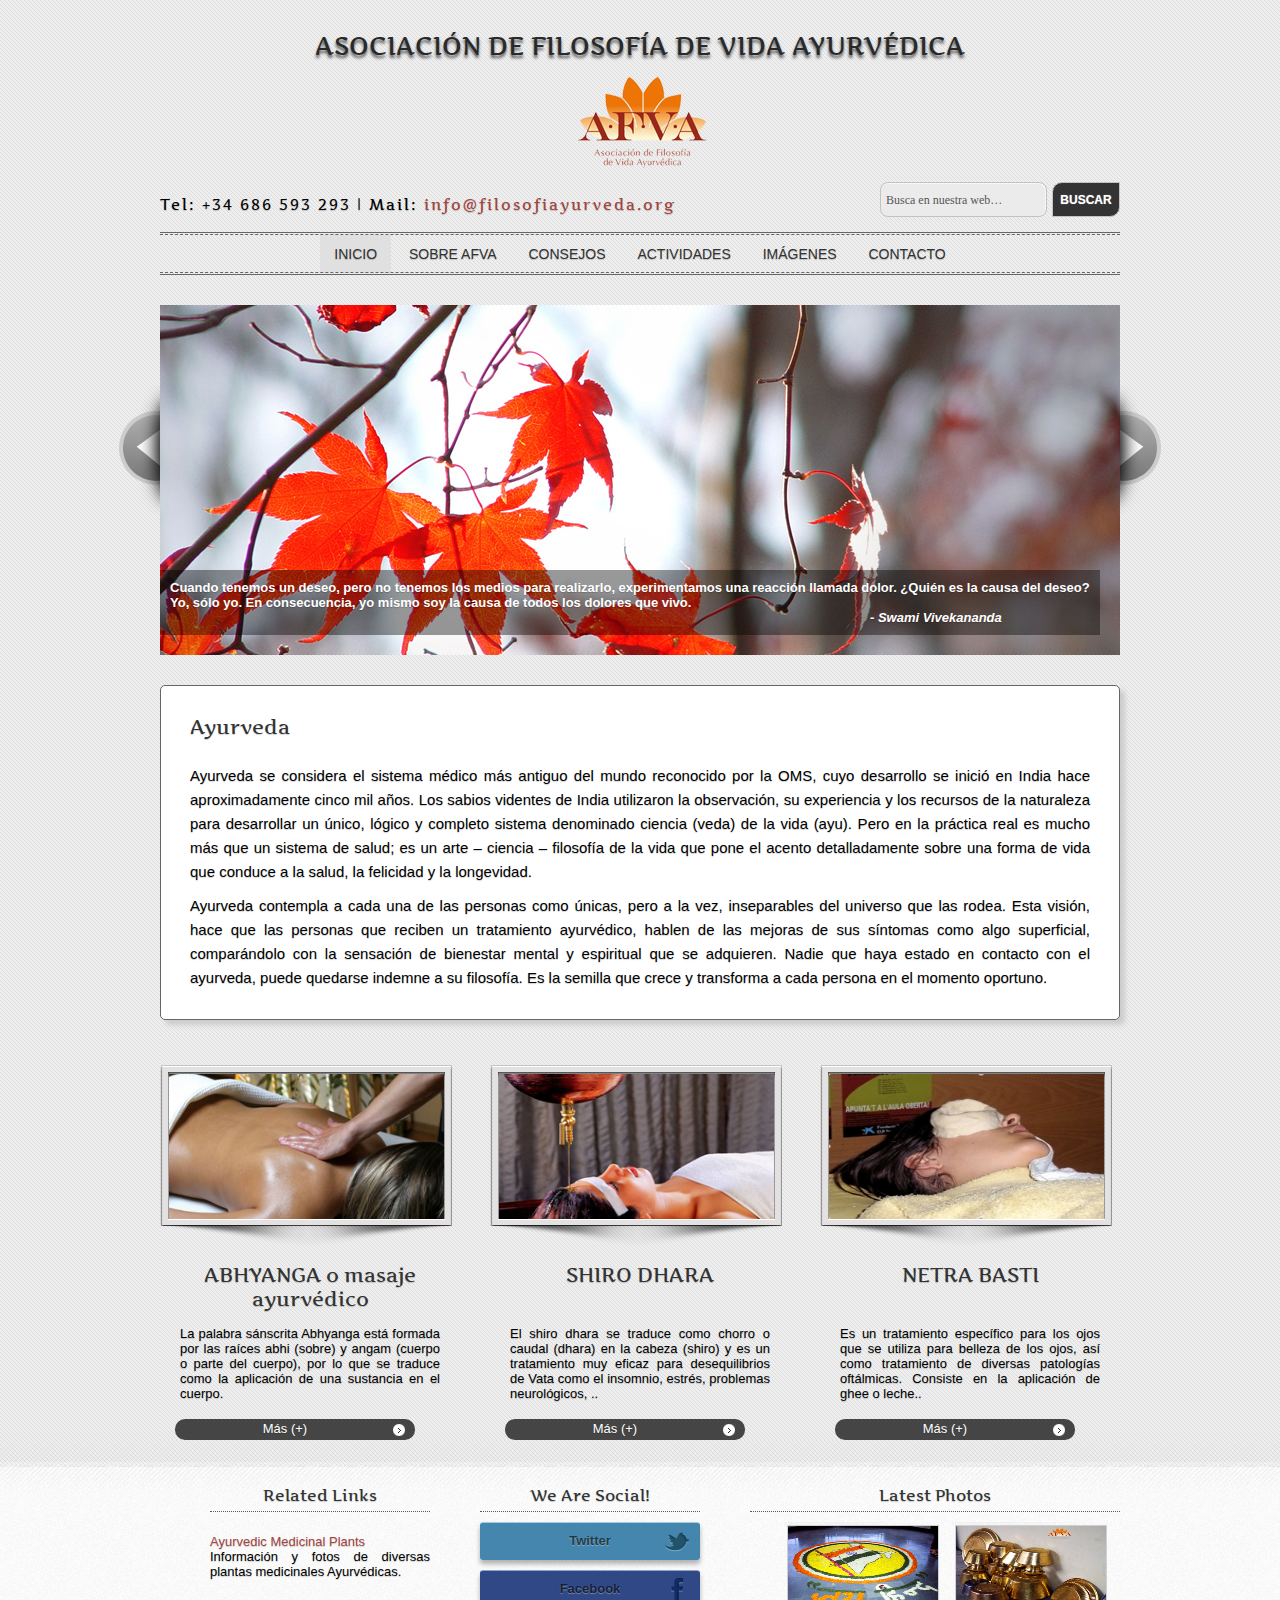
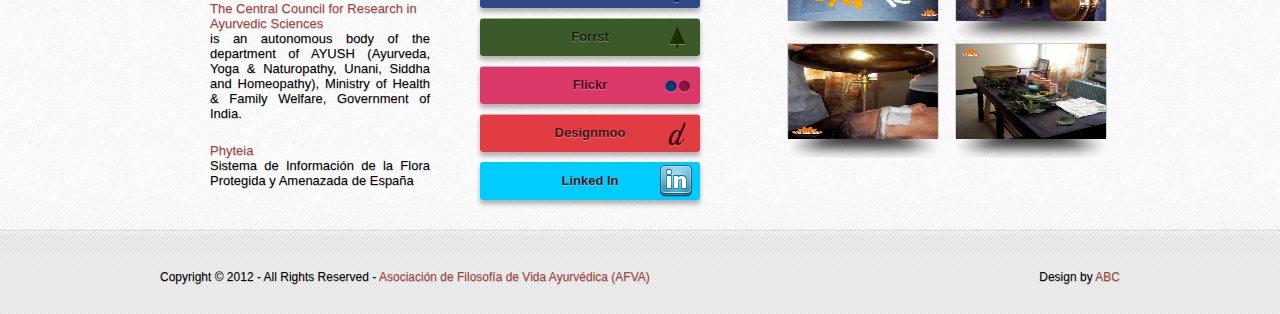
==== index.html @ 70c62bcc "First Upload" ====
<!DOCTYPE html>
<head>
<title> Asociación de Filosofía de Vida Ayurvédica (AFVA) | Inicio</title>
<meta charset="utf-8" />
<meta name="content-type" content="Ayurveda">
<meta name="author" content="Dr Sudhakar Powar" />
<meta name="keywords" content="Asociación de Filosofía de Vida Ayurvédica,Dr Sudhakar Powar, AFVA, Ayurveda, Medicine,filosofia,herbal,shirodhara,abhyanga" />
<link rel="shortcut icon" href="images/favicon.ico"/>
<link rel="stylesheet" href="styles/elegant-press.css" type="text/css" />
<script src="scripts/elegant-press.js" type="text/javascript"></script>
<!--[if IE]><style>#header h1 a:hover{font-size:75px;}</style><![endif]-->
  
</head>
<body>
<div class="main-container">
  <header>
    <h1><a href="index.html">Asociación de Filosofía de Vida Ayurvédica</a></h1>
    <p id="tagline"> <center><img src="logo.png"</center></p>
  </header>
</div>
<div class="main-container">
  <div id="sub-headline">
    <div class="tagline_left"><p id="tagline2">Tel: +34 686 593 293 | Mail: <a href="mailto:info@filosofiayurveda.org">info@filosofiayurveda.org</a></p></div>
    <div class="tagline_right">
      <form accept-charset="utf-8" action="http://www.jrank.org/api/search/v2" method="get">
      <fieldset>
 <legend><a href="http://www.jrank.org/"></a></legend>
         <input id="q" name="q" style="display: inline; vertical-align: middle;" type="text" value="Busca en nuestra web&hellip;"   onfocus="if (this.value == 'Busca en nuestra web&hellip;') {this.value = '';}" onBlur="if (this.value == '') {this.value = 'Busca en nuestra web&hellip;';}" />
          <input type="submit" name="commit" id="go" value="Buscar" />
          <input id="key" name="key" type="hidden" value="52cbbfc0eab25a379877fa6fd595f511e5dea3bb" />
		 <input name="ie_utf8_fix" type="hidden" value="&#9760;" />
        </fieldset>
      </form>
 
    </div>
    <br class="clear" />
  </div>
</div>
<div class="main-container">
  <div id="nav-container">
   <nav> 
    <ul class="nav">
      <li class="active"><a href="index.html">Inicio</a></li>
      <li><a href="aboutus.html">Sobre AFVA</a></li>
      <li><a href="consejos.html">Consejos</a></li>
      <li><a href="seminars.html">Actividades</a></li>
      <li><a href="photo_gallery.html">Imágenes</a></li>
      <li class="last"><a href="contact.php">Contacto</a></li>
    </ul>
   </nav> 
    <div class="clear"></div>
  </div>
</div>
<div class="main-container">
  <div class="container1">
  <div id="mySlides">
    <div id="slide1">    
        <img src="images/slider1.jpg" alt="Swami Vivekananda"/>
        <span><b>Cuando tenemos un deseo, pero no tenemos los medios para realizarlo, experimentamos una reacción llamada dolor. ¿Quién es la causa del deseo? Yo, sólo yo.
En consecuencia, yo mismo soy la causa de todos los dolores que vivo. <br> <i class="posi"> - Swami Vivekananda</i></b></span>
	</div>    	
    <div id="slide2">
        <img src="images/kerala_slider.jpg" alt="Mahatma Gandhi"/>
        <span><b>Debemos negarnos a dejarnos llevar por la corriente.
Un ser humano que se ahoga no puede salvar a los otros. <br><i class="posi">-Mahatma Gandhi</i></b> </span>
    </div>   
	<div id="slide3">
        <img src="images/slider3.jpg" alt="Swami Vivekananda"/>
        <span><b>La esencia misma de la filosofía hindú enseña que el ser humano es un alma que tiene un cuerpo; no que el ser humano es un cuerpo y que también puede tener un alma.<br> <i class="posi"> - Swami Vivekananda</i></b></span>
    </div>
    
    <div id="slide4">
        <img src="images/slider4.jpg" alt=""/>
    </div>
</div>

<div id="myController">
   <span class="jFlowControl"></span>
   <span class="jFlowControl"></span>
   <span class="jFlowControl"></span>
   <span class="jFlowControl"></span>
</div>

<section class="jFlowPrev"><div></div>
</section>
<section class="jFlowNext"><div></div>
</section>
<br />
<br />

    <article class="box" id="home_featured21">
     <h1>Ayurveda</h1>
        <p class="mainintro">Ayurveda se considera el sistema médico más antiguo del mundo reconocido por la OMS, cuyo desarrollo se inició en India hace aproximadamente cinco mil años. Los sabios videntes de India utilizaron la observación, su experiencia y los recursos de la naturaleza para desarrollar un único, lógico y completo sistema denominado ciencia (veda) de la vida (ayu). Pero en la práctica real es mucho más que un sistema de salud; es un arte – ciencia – filosofía de la vida que pone el acento detalladamente sobre una forma de vida que conduce a la salud, la felicidad y la longevidad.</p>
        <p class="mainintro"> Ayurveda contempla a cada una de las personas como únicas, pero a la vez, inseparables del universo que las rodea. Esta visión, hace que las personas que reciben un tratamiento ayurvédico, hablen de las mejoras de sus síntomas como algo superficial, comparándolo con la sensación de bienestar mental y espiritual que se adquieren. Nadie que haya estado en contacto con el ayurveda, puede quedarse indemne a su filosofía. Es la semilla que crece y transforma a cada persona en el momento oportuno.</p>
     
     
      <div class="clear"></div>
    </article>
    
 </div>
 

<br /><br />

     <div class="container2">
     <article id="home_featured2">
      <ul>
        <li>
          <div class="imgholder"><a href="images/Abhyanga.jpg" data-gal="prettyPhoto[featured]" title="ABHYANGA o masaje ayurvédico"><img src="images/Abhyanga_small.jpg" width="275" height="145" alt="Abhyanga" /></a></div>
          <h5 class="center">ABHYANGA o masaje ayurvédico</h5>
          <p class="aboutus">La palabra sánscrita Abhyanga está formada por las raíces abhi (sobre) y angam (cuerpo o parte del cuerpo), por lo que se  traduce como la aplicación de una sustancia en el cuerpo.</p><a class="read_more" href="abhyanga.html">Más (+)</a>
        </li>
        <li>
          <div class="imgholder"><a href="images/Shirodhara.jpg" data-gal="prettyPhoto[featured]" title="Shirodhara"><img src="images/Shirodhara_Small.jpg" width="275" height="145" alt="Shirodhara" /></a></div>
          <h5 class="center">SHIRO DHARA <br><br></h5>
          <p class="aboutus">El shiro dhara se traduce como chorro o caudal (dhara) en la cabeza (shiro) y es un tratamiento muy eficaz para desequilibrios de Vata como el insomnio, estrés, problemas neurológicos, ..</p><a class="read_more" href="shirodhara.html">Más (+)</a>
        </li>
        <li class="last">
          <div class="imgholder"><a href="images/Netra_Basti.jpg" data-gal="prettyPhoto[featured]" title="Netra Basti"><img src="images/Netra_Basti_small.jpg" width="275" height="145" alt="Netra Basti" /></a></div>
          <h5 class="center">NETRA BASTI <br><br></h5>
          <p class="aboutus">Es un tratamiento específico para los ojos que se utiliza para belleza de los ojos, así como tratamiento de diversas patologías oftálmicas. Consiste en la aplicación de ghee o leche..</p><a class="read_more" href="netra_basti.html">Más (+)</a>
        </li>
      </ul>
      <br class="clear" />
    </article>
  </div>
</div>
<div class="main-container">
 </div>
 
<div class="callout"> 
    <div class="calloutcontainer"> 
        <div class="container_12"> 
            <div class="grid"> 
                 <article class="footbox">
      <h2>Related Links</h2>
      <ul>
        <li><a href="http://ayurvedicmedicinalplants.com/" target="_blank">Ayurvedic Medicinal Plants</a><br />
       <p class="aboutus">Información y fotos de diversas plantas medicinales Ayurvédicas.</p>
		</li>
        <li><a href="http://www.ccras.nic.in/" target="_blank">The Central Council for Research in Ayurvedic Sciences</a><br />
       <p class="aboutus">is an autonomous body of the department of AYUSH (Ayurveda, Yoga & Naturopathy, Unani, Siddha and Homeopathy), Ministry of Health & Family Welfare, Government of India.</p>
        </li>
        <li><a href="http://www.phyteia.es/intro.php" target="_blank">Phyteia </a><br> <p class="aboutus">Sistema de Información de la Flora Protegida y Amenazada de España<br /><p>
		</li>       
       </ul>
    </article>
    <article class="footbox last">
      <h2>We Are Social!</h2>
            <div id="social"> 
         <a href="http://twitter.com/AFVAyurvedica" class="s3d twitter" target="_blank"> Twitter <span class="icons twitter"></span> </a>  
          <a href="#" class="s3d facebook"> Facebook <span class="icons facebook"></span> </a> 
          <a href="#" class="s3d forrst"> Forrst <span class="icons forrst"></span> </a>
          <a href="#" class="s3d flickr"> Flickr <span class="icons flickr"></span> </a> 
          <a href="#" class="s3d designmoo"> Designmoo <span class="icons designmoo"></span> </a> 
		  <a href="http://www.linkedin.com/pub/asociacion-de-filosofia-de-vida-ayurvédica/46/865/a76" class="s3d linkedin"> Linked In<span style="z-index:1000; position:absolute; left: 180px; top: 2px;"><img src="images/linkedin.png"/></span></a>      </div> 

    </article>
  <article class="latestgallery">
      <h2>Latest Photos</h2>
      <ul>
		<li><a href="images/P2_.jpg" data-gal="prettyPhoto[gallery2]" title="Image 1"><img src="images/p2.jpg" alt="" width="150" height="95" /></a></li>
        <li><a href="images/P1_.jpg" data-gal="prettyPhoto[gallery2]" title="Image 2"><img src="images/p1.jpg" alt=""  width="150" height="95" /></a></li>
        <li><a href="images/P6_.jpg" data-gal="prettyPhoto[gallery2]" title="Image 3"><img src="images/p6.jpg" alt=""  width="150" height="95" /></a></li>
        <li><a href="images/P3_.jpg" data-gal="prettyPhoto[gallery2]" title="Image 4"><img src="images/p3.jpg" alt=""  width="150" height="95" /></a></li>    
		 <a href="images/P4_.jpg" data-gal="prettyPhoto[gallery2]" title="Image 5"></a>     
		 <a href="images/P5_.jpg" data-gal="prettyPhoto[gallery2]" title="Image 6"></a>     
		 <a href="images/P7_.jpg" data-gal="prettyPhoto[gallery2]" title="Image 7"></a>     		 
		 <a href="images/P8_.jpg" data-gal="prettyPhoto[gallery2]" title="Image 8"></a>     
		 <a href="images/P9_.jpg" data-gal="prettyPhoto[gallery2]" title="Image 9"></a>     
		 <a href="images/P10_.jpg" data-gal="prettyPhoto[gallery2]" title="Image 10"></a>     
		 <a href="images/P11_.jpg" data-gal="prettyPhoto[gallery2]" title="Image 11"></a>     
		 <a href="images/P12_.jpg" data-gal="prettyPhoto[gallery2]" title="Image 12"></a>     
		 <a href="images/P13_.jpg" data-gal="prettyPhoto[gallery2]" title="Image 13"></a>     
		 <a href="images/P14_.jpg" data-gal="prettyPhoto[gallery2]" title="Image 14"></a>     
		 <a href="images/P15_.jpg" data-gal="prettyPhoto[gallery2]" title="Image 15"></a>     

		
      </ul>
    </article>

    
            <div class="clear"></div> 
        </div> 
        <div class="calloutoverlay"></div> 
        <div class="calloutoverlaybottom"></div> 
    </div> 
</div> </div> 
 <footer>
    <p class="tagline_left">Copyright &copy; 2012 - All Rights Reserved - <a href="#">Asociación de Filosofía de Vida Ayurvédica (AFVA)</a></p>
    <p class="tagline_right">Design by <a href="#">ABC</a></p>
    <br class="clear" />
  </footer>

<br />
<br />

    </body>
</html>
---- styles/elegant-press.css ----
html,body,div,span,object,iframe,h1,h2,h3,h4,h5,h6,p,blockquote,pre,abbr,address,cite,code,del,dfn,em,img,ins,kbd,q,samp,small,strong,sub,sup,var,b,i,dl,dt,dd,ol,ul,li,fieldset,form,label,legend,table,caption,tbody,tfoot,thead,tr,th,td,article,aside,canvas,details,figcaption,figure,footer,header,hgroup,menu,nav,section,summary,time,mark,audio,video{border:0;font-size:100%;vertical-align:baseline;margin:0;padding:0}
article,aside,details,figcaption,figure,footer,header,hgroup,menu,nav,section{display:block}blockquote,q{quotes:none}
blockquote:before,blockquote:after,q:before,q:after{content:none}
.clearfix:before,.clearfix:after{content:"";display:table}
.clearfix:after{clear:both}
.clearfix{zoom:1}
.mainintro { text-align:justify; font-size:15px;}
.aboutus   { text-align:justify;}
.center {text-align:center;}
.posi{ position:relative; right:-700px;}
.div{ line-height:1.6em;}
@font-face{font-family:'ChunkFive Regular';src:url('fonts/Chunkfive.eot');src:local('ChunkFive Regular'), local('ChunkFive'), url('fonts/Chunkfive.woff') format('woff'), url('fonts/Chunkfive.otf') format('opentype')}
@font-face{font-family:'Artifika';font-style:normal;font-weight:normal;src:local('Artifika Medium'), local('Artifika-Medium'), url('fonts/Artifika-Regular.woff') format('woff'), url('fonts/Artifika-Regular.ttf') format('truetype')}
body{margin-top:30px;font-size:13px;font-family:Tahoma, Georgia, "Times New Roman", Times, serif;font-family:Century Gothic, sans-serif;color:#000;background:#eee url(../images/bg.png) repeat;padding:0;text-shadow:0px 1px 1px rgba(0, 0, 0, 0.2)}
.justify{text-align:justify}
.right{text-align:right}
.nostart{list-style-type:none;margin:0;padding:0}
.clear{clear:both}br.clear{clear:both;margin-top:-15px}
a{outline:none;text-decoration:none;color:#A3443E}
.tagline_left{float:left}.tagline_right{float:right}
img{display:block;border:none;margin:0;padding:0}
.imgl,.imgr{border:1px solid #C7C5C8;padding:5px}
.imgl{float:left;clear:left;margin:0 8px 8px 0}
.imgr{float:right;clear:right;margin:0 0 8px 8px}
div.main-container{display:block;text-align:left;margin:0 0 1px}
div.main-container h1,div.main-container h2,div.main-container h3,div.main-container h4,div.main-container h5,div.main-container h6{font-family:Artifika, Arial, Helvetica, sans-serif;font-weight:400;line-height:normal;margin:0 0 15px;padding:0}

h1{font-size:20px}h2{font-size:28px}h3{font-size:26px}h4{font-size:24px}h5{font-size:20px}h6{font-size:15px}
header{text-align:center;text-transform:uppercase}
header h1{list-style:none;line-height:normal;margin:0;padding:0}
header h1 a{font-size:25px;text-shadow:0 3px 3px #555;-webkit-transition:all 200ms linear;-moz-transition:all 200ms linear;-o-transition:all 200ms linear;-ms-transition:all 200ms linear;transition:all 200ms linear;-webkit-transform:translateZ(0);-moz-transform:translateZ(0);-o-transform:translateZ(0);-webkit-transform:translateZ(0);-moz-transform:translateZ(0);-o-transform:translateZ(0);-ms-transform:translateZ(0);-webkit-transform:translateZ(0);-moz-transform:translateZ(0);-o-transform:translateZ(0);-ms-transform:translateZ(0);transform:translateZ(0)}
header h1 a:hover{font-size:40px;-webkit-transform:scale(1.1+) translateZ(0);-moz-transform:scale(1.1) translateZ(0);-o-transform:scale(1.1) translateZ(0);-webkit-transform:scale(1.1) translateZ(0);-moz-transform:scale(1.1) translateZ(0);-o-transform:scale(1.1) translateZ(0);-ms-transform:scale(1.1) translateZ(0);-webkit-transform:scale(1.1) translateZ(0);-moz-transform:scale(1.1) translateZ(0);-o-transform:scale(1.1) translateZ(0);-ms-transform:scale(1.1) translateZ(0);transform:scale(1.1) translateZ(0)}

header p{margin-top:-20px;font-size:20px}
#header1{text-align:center;text-transform:uppercase}
#header h1{list-style:none;line-height:normal;margin:0;padding:0}
#header1 h1 a{font-family:'ChunkFive Regular', Arial, Helvetica, sans-serif;font-size:75px;text-shadow:0 3px 3px #555;-webkit-transition:all 200ms linear;-moz-transition:all 200ms linear;-o-transition:all 200ms linear;-ms-transition:all 200ms linear;transition:all 200ms linear;-webkit-transform:translateZ(0);-moz-transform:translateZ(0);-o-transform:translateZ(0);-webkit-transform:translateZ(0);-moz-transform:translateZ(0);-o-transform:translateZ(0);-ms-transform:translateZ(0);-webkit-transform:translateZ(0);-moz-transform:translateZ(0);-o-transform:translateZ(0);-ms-transform:translateZ(0);transform:translateZ(0)}
#header1 h1 a:hover{font-size:100px;-webkit-transform:scale(1.1) translateZ(0);-moz-transform:scale(1.1) translateZ(0);-o-transform:scale(1.1) translateZ(0);-webkit-transform:scale(1.1) translateZ(0);-moz-transform:scale(1.1) translateZ(0);-o-transform:scale(1.1) translateZ(0);-ms-transform:scale(1.1) translateZ(0);-webkit-transform:scale(1.1) translateZ(0);-moz-transform:scale(1.1) translateZ(0);-o-transform:scale(1.1) translateZ(0);-ms-transform:scale(1.1) translateZ(0);transform:scale(1.1) translateZ(0)}
#header1 p{margin-top:-20px;font-size:20px}
#sub-headline{border-bottom:1px solid #666;padding:15px 0}
#sub-headline .tagline_left{margin:8px 0 0;padding:0}
#breadcrumb{border-top:1px solid #666;border-bottom:1px solid #666;padding:20px 0}
#breadcrumb ul li.current a{text-decoration:underline}
.container{border-top:1px solid #666;border-bottom:1px solid #666;padding:30px 0}
.container1{border-top:1px solid #666;padding:30px 0}
.box{background-color:#FFF;border:1px solid #666;-webkit-border-radius:5px;-moz-border-radius:5px;border-radius:5px;-webkit-box-shadow:5px 5px 5px #ccc;-moz-box-shadow:5px 5px 5px #ccc;box-shadow:5px 5px 5px #ccc;padding:29px}
.content{display:block;float:left;width:600px}
#comments{margin-bottom:40px}
#comments .commentlist li.comment_odd,#comments .commentlist li.comment_even{list-style:none;margin:0 0 10px;padding:15px}
#comments .commentlist li.comment_odd{color:#666;background-color:#F7F7F7}
#comments .commentlist li.comment_odd a{color:#A3443E;background-color:#F7F7F7}
#comments .commentlist li.comment_even{color:#666;background-color:#E8E8E8}
#comments .commentlist li.comment_even a{color:#A3443E;background-color:#E8E8E8}
#comments .commentlist .submitdate{font-size:smaller}
#comments .commentlist p{font-weight:400;text-transform:none;margin:10px 5px 10px 0;padding:0}
#comments .commentlist li .avatar{float:right;border:1px solid #EEE;margin:0 0 0 10px}
.sidebar{display:block;float:right;width:270px}
.sidebar .holder,.sidebar #featured{display:block;width:270px;margin-bottom:20px}
.sidebar .holder h2.title{display:block;width:100%;height:65px;font-size:20px;line-height:normal;border-bottom:1px dotted #666;margin:0;padding:15px 0 0}
.sidebar .holder h2.title img{float:left;border:1px solid #666;margin:-15px 8px 0 0;padding:5px}
.sidebar div.imgholder{display:block;width:260px;border:1px solid #666;margin:0 0 10px;padding:4px;}
.sidebar .holder p.readmore{display:block;width:100%;font-weight:700;text-align:right;line-height:normal}
.sidebar #featured li{display:block;width:220px;margin:0;padding:20px 25px}
.sidebar #featured li p.imgholder{display:block;width:210px;height:90px;border:1px solid #CCC;margin:20px 0 15px;padding:4px}
.sidebar #featured li h2{font-weight:400;font-family:Artifika, Georgia, Times New Roman, Times, serif;line-height:normal;border-bottom:1px dotted #666;margin:0;padding:0 0 8px}
.sidebar #featured p.readmore{display:block;width:100%;margin-top:15px;font-weight:700;text-align:right;line-height:normal}
.sidebar .latestnews{display:block;width:100%;list-style:none;margin:0;padding:0}
.sidebar .latestnews li{display:block;width:100%;height:99px;border-bottom:1px dotted #C7C5C8;overflow:hidden;margin:0 0 11px;padding:0 0 21px}.sidebar .latestnews img{float:left;border:1px solid #C7C5C8;clear:left;margin:0 10px 0 0;padding:4px}
.grid-container{background:url(../images/textured-light-bg.gif) repeat #f2f2f2;width:100%}
.grid{width:100%;position:relative;display:block;margin:0 auto}
.grid h2,.grid p,.grid ul,.grid a{font-weight:400;list-style:none;line-height:normal;margin:0;padding:0}
.grid h2{font-size:16px;font-weight:400;margin-bottom:10px;padding-bottom:6px;border-bottom:1px dotted #585858;text-align:center}
.grid .latestgallery{display:block;float:right;width:420px;margin:0;padding:0}
.grid .latestgallery h2{margin-left:50px;text-align:center}
.grid .latestgallery li{float:right;display:block;background:url(../images/image-frames-thumb.png) top left no-repeat;height:110px;width:160px;padding:4px}
.grid .footbox{display:block;float:left;width:220px;margin:0 0 0 50px;padding:0}
.grid .footbox li{color:#000;margin:22px 0 0}
.grid div.last,.grid .latestgallery li.last{margin-right:0}#social{text-align:center}
/**
 * Remake of "HTML + CSS3 Icons" by Clay Cauley
 *
 * Inspiration was taken from:
 * - http://designmoo.com/5368/html-css3-icons/
 */
 a.s3d{clear:both;-webkit-border-radius:3px;-moz-border-radius:3px;border-radius:3px;-webkit-box-shadow:0 4px 5px rgba(0, 0, 0, .3);-moz-box-shadow:0 4px 5px rgba(0, 0, 0, .3);box-shadow:0 4px 5px rgba(0, 0, 0, .3);display:inline-block !important;font:700 13px/36px 'Arial', Helvetica, Clean, sans-serif;height:26px;margin:0 0 10px;padding:0 10px 11px;position:relative;text-decoration:none;text-shadow:0 1px 1px rgba(255, 255, 255, .35);width:200px}a.twitter{background:#65acc8;background:-webkit-gradient(linear, 0 0, 0 0, from(#65acc8), to(#4586ae));background:-webkit-linear-gradient(, #65acc8, #4586ae);background:-moz-linear-gradient(, #65acc8, #4586ae);background:-o-linear-gradient(, #65acc8, #4586ae);background:-ms-linear-gradient(, #65acc8, #4586ae);background:linear-gradient(, #65acc8, #4586ae);border-top:1px solid #a1cdde;color:rgba(25, 45, 55, .9)}a.twitter:active{background:#4586ae;background:-webkit-gradient(linear, 0 0, 0 0, from(#4586ae), to(#65acc8));background:-webkit-linear-gradient(, #4586ae, #65acc8);background:-moz-linear-gradient(, #4586ae, #65acc8);background:-o-linear-gradient(, #4586ae, #65acc8);background:-ms-linear-gradient(, #4586ae, #65acc8);background:linear-gradient(, #4586ae, #65acc8)}a.facebook{background:#4669ab;background:-webkit-gradient(linear, 0 0, 0 0, from(#4669ab), to(#304886));background:-webkit-linear-gradient(, #4669ab, #304886);background:-moz-linear-gradient(, #4669ab, #304886);background:-o-linear-gradient(, #4669ab, #304886);background:-ms-linear-gradient(, #4669ab, #304886);background:linear-gradient(, #4669ab, #304886);border-top:1px solid #8ea4cd;color:rgba(21, 31, 53, 1);text-shadow:0 1px 1px rgba(255, 255, 255, .35)}a.facebook:active{background:#304886;background:-webkit-gradient(linear, 0 0, 0 0, from(#304886), to(#4669ab));background:-webkit-linear-gradient(, #304886, #4669ab);background:-moz-linear-gradient(, #304886, #4669ab);background:-o-linear-gradient(, #304886, #4669ab);background:-ms-linear-gradient(, #304886, #4669ab);background:linear-gradient(, #304886, #4669ab)}a.forrst{background:#58853e;background:-webkit-gradient(linear, 0 0, 0 0, from(#58853e), to(#3c592a));background:-webkit-linear-gradient(, #58853e, #3c592a);background:-moz-linear-gradient(, #58853e, #3c592a);background:-o-linear-gradient(, #58853e, #3c592a);background:-ms-linear-gradient(, #58853e, #3c592a);background:linear-gradient(, #58853e, #3c592a);border-top:1px solid #99b489;color:rgba(22, 33, 16, 1)}a.forrst:active{background:#3c592a;background:-webkit-gradient(linear, 0 0, 0 0, from(#3c592a), to(#58853e));background:-webkit-linear-gradient(, #3c592a, #58853e);background:-moz-linear-gradient(, #3c592a, #58853e);background:-o-linear-gradient(, #3c592a, #58853e);background:-ms-linear-gradient(, #3c592a, #58853e);background:linear-gradient(, #3c592a, #58853e)}a.designmoo{background:#eb5a5f;background:-webkit-gradient(linear, 0 0, 0 0, from(#eb5a5f), to(#e13c41));background:-webkit-linear-gradient(, #eb5a5f, #e13c41);background:-moz-linear-gradient(, #eb5a5f, #e13c41);background:-o-linear-gradient(, #eb5a5f, #e13c41);background:-ms-linear-gradient(, #eb5a5f, #e13c41);background:linear-gradient(, #eb5a5f, #e13c41);border-top:1px solid #f39a9e;color:rgba(69, 22, 24, 1)}a.designmoo:active{background:#e13c41;background:-webkit-gradient(linear, 0 0, 0 0, from(#e13c41), to(#eb5a5f));background:-webkit-linear-gradient(, #e13c41, #eb5a5f);background:-moz-linear-gradient(, #e13c41, #eb5a5f);background:-o-linear-gradient(, #e13c41, #eb5a5f);background:-ms-linear-gradient(, #e13c41, #eb5a5f);background:linear-gradient(, #e13c41, #eb5a5f)}a.linkedin{background:#66CCFF;background:-webkit-gradient(linear, 0 0, 0 0, from(#66CCFF), to(#00CCFF));background:-webkit-linear-gradient(, #66CCFF, #00CCFF);background:-moz-linear-gradient(, #66CCFF, #00CCFF);background:-o-linear-gradient(, #66CCFF, #00CCFF);background:-ms-linear-gradient(, #66CCFF, #00CCFF);background:linear-gradient(, #66CCFF, #00CCFF);border-top:1px solid #00ccff;color:rgba(69, 22, 24, 1)}a.linkedin:active{background:#00CCFF;background:-webkit-gradient(linear, 0 0, 0 0, from(#00CCFF), to(#66CCFF));background:-webkit-linear-gradient(, #00CCFF, #66CCFF);background:-moz-linear-gradient(, #00CCFF, #66CCFF);background:-o-linear-gradient(, #00CCFF, #66CCFF);background:-ms-linear-gradient(, #00CCFF, #66CCFF);background:linear-gradient(, #00CCFF, #66CCFF)}a.flickr{background:#ea66ac;background:-webkit-gradient(linear, 0 0, 0 0, from(#ea66ac), to(#da3868));background:-webkit-linear-gradient(, #ea66ac, #da3868);background:-moz-linear-gradient(, #ea66ac, #da3868);background:-o-linear-gradient(, #ea66ac, #da3868);background:-ms-linear-gradient(, #ea66ac, #da3868);background:linear-gradient(, #ea66ac, #da3868);border-top:1px solid #f3a2cd;color:rgba(74, 4, 32, 1)}a.flickr:active{background:#da3868;background:-webkit-gradient(linear, 0 0, 0 0, from(#da3868), to(#ea66ac));background:-webkit-linear-gradient(, #da3868, #ea66ac);background:-moz-linear-gradient(, #da3868, #ea66ac);background:-o-linear-gradient(, #da3868, #ea66ac);background:-ms-linear-gradient(, #da3868, #ea66ac);background:linear-gradient(, #da3868, #ea66ac)}.icons{background:url('[data-uri]') no-repeat;bottom:5px;display:block;height:26px;position:absolute;right:10px;width:25px}.icons.dribbble{background-position:0 0}.icons.twitter{background-position:-25px 0}.icons.facebook{background-position:-50px 0}.icons.forrst{background-position:-75px 0}.icons.designmoo{background-position:-100px 0}.icons.flickr{background-position:-125px 0}.icons.linkedin{background-position:-150px 0}footer{font-size:12px}h1,h2,h3,h4,h5,h6{color:#333;font-family:Artifika, Arial, Helvetica, sans-serif}h1 a,h2 a,h3 a,h4 a,h5 a,h6 a{color:#292929;font-family:Artifika, Arial, Helvetica, sans-serif}p{color:#000}#tagline,#tagline1{padding-top:5px;font-size:18px;text-shadow:0 0 3px #555;letter-spacing:2px;font-family:ChunkFive, Arial, Helvetica, sans-serif;color:#333}#tagline2{padding-top:5px;font-size:15px;letter-spacing:2px;font-family:Artifika, Arial, Helvetica, sans-serif;margin-bottom:-10px}#list li,#list1 li,#list2 li,#list3 li{line-height:20px}#list,#list1,#list2,#list3{clear:both;margin-top:20px;list-style-type:upper-roman}input[type=text],input[type=email],input[type=url],textarea{background:rgba(206, 205, 205, 0.6);border:2px solid #666;line-height:2em;-webkit-box-shadow:inset -1px 1px 1px rgba(255, 255, 255, 0.65);-moz-box-shadow:inset -1px 1px 1px rgba(255, 255, 255, 0.65);box-shadow:inset -1px 1px 1px rgba(255, 255, 255, 0.65);-webkit-border-radius:8px;-moz-border-radius:8px;border-radius:8px;margin-bottom:10px;width:600px;padding:6px 5px}textarea{overflow:auto}input[type=text],input[type=email],input[type=url]{height:23px;width:200px}input[type=submit],input[type=reset]{background:#000;background-image:-webkit-gradient(linear, left top, left bottom, color-stop(0%, #333), color-stop(100%, #333333));background-image:-webkit-linear-gradient(top, #333 0%, #333333 100%);background-image:-moz-linear-gradient(top, #333 0%, #333333 100%);background-image:-o-linear-gradient(top, #333 0%, #333333 100%);background-image:-ms-linear-gradient(top, #333 0%, #333333 100%);background:linear-gradient(top, #333 0%, #333333 100%);color:#fff;-webkit-border-radius:10px 0 10px 0;-moz-border-radius:10px 0 10px 0;border-radius:10px 0 10px 0;font-weight:700;text-shadow:0 0 1px #aaa;-webkit-transition:all 100ms linear;-moz-transition:all 100ms linear;-o-transition:all 100ms linear;-ms-transition:all 100ms linear;transition:all 100ms linear;font-family:Verdana, Geneva, sans-serif;border-color:transparent;padding:14px 20px}#sub-headline input[type=submit]{height:35px}input[type=submit]:hover,input[type=reset]:hover{-webkit-border-radius:0 10px 0 10px;-moz-border-radius:0 10px 0 10px;border-radius:0 10px 0 10px;color:#fff;-ms-filter:"progid:DXImageTransform.Microsoft.Alpha(Opacity=100)";-ms-filter:"progid:DXImageTransform.Microsoft.Alpha(Opacity=100)";filter:alpha(opacity=100);opacity:1}.date{float:left;position:relative;margin-right:10px;padding:45px 5px 0}.date .month{text-transform:uppercase;font-size:25px}.date .day{font-size:35px;line-height:45px;position:absolute;left:5px;top:0}.date .year{display:block;position:absolute;right:-5px;top:15px;-webkit-transform:rotate(-90deg);-moz-transform:rotate(-90deg);-ms-transform:rotate(-90deg);-o-transform:rotate(-90deg)}a.more{float:left;margin-top:12px;width:140px;height:45px;font-size:15px;text-transform:uppercase;color:#A2A2A2;text-decoration:none;paadding-top:15px;font-family:Artifika, Verdana, Geneva, sans-serif;background:url(../images/futured_button.png) no-repeat left top;padding:18px}a.more:hover{color:#ddd}.callout{background:url(../images/textured-light-bg.gif) repeat #f2f2f2;width:100%;margin:20px 0 40px}.calloutoverlay{height:77px;background:url(../images/hash-overlay.png) repeat-x top left;position:absolute;top:-40px;left:0;width:100%}.calloutoverlaybottom{height:77px;background:url(../images/hash-overlay-bottom.png) repeat-x top left;position:absolute;bottom:-41px;left:0;width:100%}.calloutcontainer{width:100%;height:100%;position:relative;margin-top:25px;z-index:0;padding:20px 0}.callout .more{margin-top:-50px;float:right}a.read_more{width:200px;text-align:center;float:left;font-size:13px;color:#fff;text-decoration:none;margin-top:18px;background:#454545 url(../images/arrow_01.png) no-repeat right;margin-left:15px;padding:2px 30px 4px 10px;-webkit-border-radius:10px;-moz-border-radius:10px;border-radius:10px;-webkit-transition:all 1s ease-out;-moz-transition:all 1s ease-out;-o-transition:all 1s ease-out;-ms-transition:all 1s ease-out;transition:all 1s ease-out}a.read_more:hover{background:#272727 url(../images/arrow_01.png) no-repeat right;padding:2px 30px 4px 10px;-webkit-border-radius:10px;-moz-border-radius:10px;border-radius:10px;border-color:#B4B4B4;-webkit-transition:all 1s ease-out;-moz-transition:all 1s ease-out;-o-transition:all 1s ease-out;-ms-transition:all 1s ease-out;transition:all 1s ease-out}.bold,#comments .commentlist .author .name{font-weight:700}.center,.block h2{text-align:center}#header,#sub-headline,#nav-container,#breadcrumb,.container,.container1,.grid,footer,.callout .grid{position:relative;display:block;width:960px;margin:0 auto}#breadcrumb ul,#comments .commentlist ul,.sidebar #featured ul,.sidebar #featured h2,.sidebar #featured p{list-style:none;margin:0;padding:0}#breadcrumb ul li,.sidebar .latestnews p{display:inline}#comments .commentlist,footer p{margin:0;padding:0}.sidebar .latestnews li.last,.grid .footbox li.last{margin-bottom:0}
 #nav-container{z-index:1000;font-size:14px;text-align:center;text-transform:uppercase;border-top:1px dashed #666;border-bottom:1px dashed #666}
 .nav,.nav *{list-style:none;margin:0;padding:0}
 .nav ul{position:absolute;top:-999em;width:10em}
 .nav ul li{width:100%}.nav li:hover{visibility:inherit}
 .nav li{position:relative;display:inline-block;zoom:1;*display:inline}
 .nav a{display:block;position:relative;color:#333;text-decoration:none;padding:.75em 1em}
 .nav li:hover ul,.nav li.sfHover ul{left:0;top:2.5em;z-index:99}
 .nav a,.nav a:visited,.nav li.active li a{color:#333}
 .nav a.sf-with-ul{padding-right:2.25em}
 .nav li ul a.sf-with-ul{padding-right:1em}
 .sf-sub-indicator{position:absolute;display:block;right:.75em;top:1.05em;width:10px;height:10px;text-indent:-999em;overflow:hidden;background:url(../images/nav_arrows.png) no-repeat -10px -100px}
 a > .sf-sub-indicator{top:.8em;background-position:0 -100px}
 a:focus > .sf-sub-indicator,a:hover > .sf-sub-indicator,a:active > .sf-sub-indicator,li:hover > a > .sf-sub-indicator,li.sfHover > a > .sf-sub-indicator{background-position:-10px -100px}.nav ul a > .sf-sub-indicator{background-position:0 0}.sidebar .subnav{display:block;background-color:#F9F9F9;margin-bottom:30px;padding:25px}.sidebar .subnav h2{font-size:20px;font-weight:400;font-family:Georgia, "Times New Roman", Times, serif;color:#666;background-color:#F9F9F9;line-height:normal;border-bottom:1px dotted #666;margin:0 0 20px;padding:0 0 14px}.sidebar .subnav li{margin:0 0 3px;padding:0}.sidebar .subnav ul ul,.sidebar .subnav ul ul ul,.sidebar .subnav ul ul ul ul,.sidebar .subnav ul ul ul ul ul{border-top:none;padding-top:0}.sidebar .subnav a{display:block;color:#000;background:url(../images/red_file.gif) no-repeat 10px center #F9F9F9;text-decoration:none;border-bottom:1px dotted #666;margin:0;padding:5px 10px 5px 20px}.sidebar .subnav a:hover{color:#A3443E;background-color:#F9F9F9}.sidebar .subnav ul ul a,.sidebar .subnav ul ul ul a,.sidebar .subnav ul ul ul ul a,.sidebar .subnav ul ul ul ul ul a{background:url(../images/red_file.gif) no-repeat #F9F9F9}.sidebar .subnav ul ul a{padding-left:40px;background-position:30px center}.sidebar .subnav ul ul ul a{padding-left:50px;background-position:40px center}.sidebar .subnav ul ul ul ul a{padding-left:60px;background-position:50px center}.sidebar .subnav ul ul ul ul ul a{padding-left:70px;background-position:60px center}form,fieldset,legend{border:none;margin:0;padding:0}legend{display:none}input,textarea,select{font-size:12px;font-family:Georgia, "Times New Roman", Times, serif}#sub-headline input{display:block;float:left;width:155px;color:#565656;background-color:#EBEBEB;border:1px solid #C3C3C3;font-size:12px;margin:0 5px 0 0;padding:5px}#sub-headline input#go{width:68px;height:35px;text-transform:uppercase;color:#FFF;background-color:#565656;cursor:pointer;font-weight:700;border-color:#C3C3C3;margin:0;padding:4px 0}.container #respond{display:block;width:100%}.container #respond input{width:170px;border:1px solid #CCC;margin:5px 5px 0 0;padding:2px}.container #respond textarea{width:98%;border:1px solid #CCC;overflow:auto;padding:2px}.container #respond p{margin:5px 0}table{width:100%;border-collapse:collapse;table-layout:auto;vertical-align:top;margin-bottom:15px;border:1px solid #CCC}table thead th{color:#FFF;background-color:#666;border:1px solid #CCC;border-collapse:collapse;text-align:center;table-layout:auto;vertical-align:middle}table tbody td{vertical-align:top;border-collapse:collapse;border-left:1px solid #CCC;border-right:1px solid #CCC}table thead th,table tbody td{border-collapse:collapse;padding:5px}table tbody tr.light{background-color:#F7F7F7}table tbody tr.dark{background-color:#E8E8E8}#home_featured21 .block{display:inline;float:left;width:280px;margin:0 30px 0 0;padding:0}#home_featured21 .last{width:275px;margin-right:0}#home_featured21 img{display:inline;float:left}#home_featured21 strong{float:left;font-size:22px;font-weight:400;color:#4A4A4A;background-color:#FFF;margin:8px 0 0 10px;padding:0}#home_featured21 p{display:block;clear:both;line-height:1.6em;margin:0;padding:10px 0 0}#home_featured21 .spacer{clear:both;line-height:normal;padding:8px 0}#home_featured2{position:relative;display:block;width:960px;background:#eee url(../images/bg.png) repeat;margin:-45px auto 0;padding:30px 0 0}#home_featured2 img{display:inline}#home_featured2 .imgholder{display:block;width:290px;background:url(../images/image-frames.png) top left no-repeat;height:180px;margin:0;padding:9px}#home_featured2 li{display:block;float:left;width:300px;margin:0 30px 0 0;padding:0}#home_featured2 p{margin:0;padding:0 20px}#home_featured2 p strong{display:block;margin-bottom:10px;font-size:22px;font-weight:400;color:#4A4A4A;background-color:#E0E0E0}#home_featured2 h2{text-align:center}#gallery{position:relative;display:block;width:800px;padding-bottom:10px;margin:0 auto}#gallery li{display:block;float:left;width:100px;margin:0 30px 20px 0;padding:0}#gallery li a img{display:block;width:100px;height:100px;border:10px solid #E0E0E0;margin:0;padding:0;-webkit-transition:all 1s ease-out;-moz-transition:all 1s ease-out;-o-transition:all 1s ease-out;-ms-transition:all 1s ease-out;transition:all 1s ease-out}#gallery li a:hover img{-webkit-border-radius:10px;-moz-border-radius:10px;border-radius:10px;border-color:#B4B4B4;-webkit-transition:all 1s ease-out;-moz-transition:all 1s ease-out;-o-transition:all 1s ease-out;-ms-transition:all 1s ease-out;transition:all 1s ease-out}.portfolio{position:relative;display:block;width:100%;border-top:1px solid #999;border-bottom:1px solid #999;margin:0 auto 1px;padding:10px 0}.portfolio .readmore{display:block;text-align:right}.portfolio .tagline_left{display:block;float:left;width:350px;line-height:1.6em;margin:50px 0 0}.portfolio .tagline_right{display:block;float:right;width:500px}.portfolio .tagline_right img{display:block;width:470px;height:auto;border:10px solid #E0E0E0;padding:5px;-webkit-transition:all 1s ease-out;-moz-transition:all 1s ease-out;-o-transition:all 1s ease-out;-ms-transition:all 1s ease-out;transition:all 1s ease-out;}.portfolio .tagline_right img:hover{display:block;width:470px;height:auto;border:10px solid #B4B4B4;padding:5px;-webkit-border-radius:10px;-moz-border-radius:10px;border-radius:10px;-webkit-transition:all 1s ease-out;-moz-transition:all 1s ease-out;-o-transition:all 1s ease-out;-ms-transition:all 1s ease-out;transition:all 1s ease-out}#container{width:800px;height:350px;position:relative;border-top:5px solid #999;border-bottom:5px solid #999;margin:0 auto}#slide1 span,#slide2 span,#slide3 span,#slide4 span,#slide5 span{background:url(../images/contentBg.png) repeat top left transparent;position:absolute;bottom:20px;right:20px;padding:10px}#slide1 .slideheading,#slide2 .slideheading,#slide3 .slideheading,#slide4 .slideheading,#slide5 .slideheading{font-family:"Artifika", Georgia, serif;color:#FFF;font-size:25px;letter-spacing:2px;margin:0 0 10px}#slide1 p,#slide2 p,#slide3 p,#slide4 p,#slide5 p,{font-family:Artifika, Georgia, serif;color:#FFF;margin:0}.jFlowSlideContainer a{color:#F90;text-decoration:none}.jFlowSlideContainer a:hover{text-decoration:none}.jFlowSlideContainer a:focus{position:relative;top:1px}.jFlowNext div{background:url(../images/arrows.png) no-repeat scroll 0 -35px transparent;height:130px;position:absolute;top:110px;right:-50px;width:50px;cursor:pointer}.jFlowPrev div{background:url(../images/arrows.png) no-repeat scroll -84px -35px transparent;height:130px;position:absolute;top:110px;left:-50px;width:50px;cursor:pointer}.jFlowPrev div:hover{background-position:-84px -235px}.jFlowNext div:hover{background-position:0 -235px}
 
 
 a.readmore{text-align:center;float:right;font-size:13px;color:#fff;text-decoration:none;margin-top:30px;background:#454545;-webkit-border-radius:10px;-moz-border-radius:10px;border-radius:10px;padding:10px}a.readmore:hover{background:#272727}ul.nav li:hover li ul,ul.nav li.sfHover li ul,ul.nav li li:hover li ul,ul.nav li li.sfHover li ul{top:-999em}ul.nav li li:hover ul,ul.nav li li.sfHover ul,ul.nav li li li:hover ul,ul.nav li li li.sfHover ul{left:10em;top:0}.nav li.active a,.nav li:hover,.nav li.sfHover,.nav a:focus,.nav a:hover,.nav a:active{background:#e0e0e0}.nav li li,.nav li li li{background:#eee url(../images/bg.png) repeat}.nav ul .sf-sub-indicator,.nav ul a:focus > .sf-sub-indicator,.nav ul a:hover > .sf-sub-indicator,.nav ul a:active > .sf-sub-indicator,.nav ul li:hover > a > .sf-sub-indicator,.nav ul li.sfHover > a > .sf-sub-indicator{background-position:-10px 0}.sidebar .subnav ul,#home_featured2 ul,#gallery ul{list-style:none;margin:0;padding:0}#home_featured2 li.last,#gallery li.last{margin-right:0}#mySlides{font-family:Verdana, Arial, sans-serif;color:#FFF}.container1 .slideheading{letter-spacing:2px;text-shadow:0px 5px 5px #333}

#toTop{display:none;text-decoration:none;position:fixed;bottom:10px;right:10px;overflow:hidden;width:51px;height:51px;border:none;text-indent:-999px;background:url(../images/ui.totop.png) no-repeat left top}#toTopHover{background:url(../images/ui.totop.png) no-repeat left -51px;width:51px;height:51px;display:block;overflow:hidden;float:left;-ms-filter:"progid:DXImageTransform.Microsoft.Alpha(Opacity=0)";-ms-filter:alpha(opacity=0);opacity:0;filter:alpha(opacity=0)}#toTop:active,#toTop:focus{outline:none}
/* prettyPhoto */
div.pp_default .pp_top,div.pp_default .pp_top .pp_middle,div.pp_default .pp_top .pp_left,div.pp_default .pp_top .pp_right,div.pp_default .pp_bottom,div.pp_default .pp_bottom .pp_left,div.pp_default .pp_bottom .pp_middle,div.pp_default .pp_bottom .pp_right{height:13px}div.pp_default .pp_top .pp_left{background:url(../images/prettyPhoto/default/sprite.png) -78px -93px no-repeat}div.pp_default .pp_top .pp_middle{background:url(../images/prettyPhoto/default/sprite_x.png) top left repeat-x}div.pp_default .pp_top .pp_right{background:url(../images/prettyPhoto/default/sprite.png) -112px -93px no-repeat}div.pp_default .pp_content .ppt{color:#f8f8f8}div.pp_default .pp_content_container .pp_left{background:url(../images/prettyPhoto/default/sprite_y.png) -7px 0 repeat-y;padding-left:13px}div.pp_default .pp_content_container .pp_right{background:url(../images/prettyPhoto/default/sprite_y.png) top right repeat-y;padding-right:13px}div.pp_default .pp_next:hover{background:url(../images/prettyPhoto/default/sprite_next.png) center right no-repeat;cursor:pointer}div.pp_default .pp_previous:hover{background:url(../images/prettyPhoto/default/sprite_prev.png) center left no-repeat;cursor:pointer}div.pp_default .pp_expand{background:url(../images/prettyPhoto/default/sprite.png) 0 -29px no-repeat;cursor:pointer;width:28px;height:28px}div.pp_default .pp_expand:hover{background:url(../images/prettyPhoto/default/sprite.png) 0 -56px no-repeat;cursor:pointer}div.pp_default .pp_contract{background:url(../images/prettyPhoto/default/sprite.png) 0 -84px no-repeat;cursor:pointer;width:28px;height:28px}div.pp_default .pp_contract:hover{background:url(../images/prettyPhoto/default/sprite.png) 0 -113px no-repeat;cursor:pointer}div.pp_default .pp_close{width:30px;height:30px;background:url(../images/prettyPhoto/default/sprite.png) 2px 1px no-repeat;cursor:pointer}div.pp_default .pp_gallery ul li a{background:url(../images/prettyPhoto/default/default_thumb.png) center center #f8f8f8;border:1px solid #aaa}div.pp_default .pp_gallery a.pp_arrow_previous,div.pp_default .pp_gallery a.pp_arrow_next{position:static;left:auto}div.pp_default .pp_nav .pp_play,div.pp_default .pp_nav .pp_pause{background:url(../images/prettyPhoto/default/sprite.png) -51px 1px no-repeat;height:30px;width:30px}div.pp_default .pp_nav .pp_pause{background-position:-51px -29px}div.pp_default a.pp_arrow_previous,div.pp_default a.pp_arrow_next{background:url(../images/prettyPhoto/default/sprite.png) -31px -3px no-repeat;height:20px;width:20px;margin:4px 0 0}div.pp_default a.pp_arrow_next{left:52px;background-position:-82px -3px}div.pp_default .pp_content_container .pp_details{margin-top:5px}div.pp_default .pp_nav{clear:none;height:30px;width:105px;position:relative}div.pp_default .pp_nav .currentTextHolder{font-family:Georgia;font-style:italic;font-color:#999;font-size:11px;left:75px;line-height:25px;position:absolute;top:2px;margin:0;padding:0 0 0 10px}div.pp_default .pp_close:hover,div.pp_default .pp_nav .pp_play:hover,div.pp_default .pp_nav .pp_pause:hover,div.pp_default .pp_arrow_next:hover,div.pp_default .pp_arrow_previous:hover{-ms-filter:"progid:DXImageTransform.Microsoft.Alpha(Opacity=70)";-ms-filter:"progid:DXImageTransform.Microsoft.Alpha(Opacity=70)";filter:alpha(opacity=70);opacity:0.7}div.pp_default .pp_description{font-size:11px;font-weight:700;line-height:14px;margin:5px 50px 5px 0}div.pp_default .pp_bottom .pp_left{background:url(../images/prettyPhoto/default/sprite.png) -78px -127px no-repeat}div.pp_default .pp_bottom .pp_middle{background:url(../images/prettyPhoto/default/sprite_x.png) bottom left repeat-x}div.pp_default .pp_bottom .pp_right{background:url(../images/prettyPhoto/default/sprite.png) -112px -127px no-repeat}div.pp_default .pp_loaderIcon{background:url(../images/prettyPhoto/default/loader.gif) center center no-repeat}div.light_rounded .pp_top .pp_left{background:url(../images/prettyPhoto/light_rounded/sprite.png) -88px -53px no-repeat}div.light_rounded .pp_top .pp_right{background:url(../images/prettyPhoto/light_rounded/sprite.png) -110px -53px no-repeat}div.light_rounded .pp_next:hover{background:url(../images/prettyPhoto/light_rounded/btnNext.png) center right no-repeat;cursor:pointer}div.light_rounded .pp_previous:hover{background:url(../images/prettyPhoto/light_rounded/btnPrevious.png) center left no-repeat;cursor:pointer}div.light_rounded .pp_expand{background:url(../images/prettyPhoto/light_rounded/sprite.png) -31px -26px no-repeat;cursor:pointer}div.light_rounded .pp_expand:hover{background:url(../images/prettyPhoto/light_rounded/sprite.png) -31px -47px no-repeat;cursor:pointer}div.light_rounded .pp_contract{background:url(../images/prettyPhoto/light_rounded/sprite.png) 0 -26px no-repeat;cursor:pointer}div.light_rounded .pp_contract:hover{background:url(../images/prettyPhoto/light_rounded/sprite.png) 0 -47px no-repeat;cursor:pointer}div.light_rounded .pp_close{width:75px;height:22px;background:url(../images/prettyPhoto/light_rounded/sprite.png) -1px -1px no-repeat;cursor:pointer}div.light_rounded .pp_nav .pp_play{background:url(../images/prettyPhoto/light_rounded/sprite.png) -1px -100px no-repeat;height:15px;width:14px}div.light_rounded .pp_nav .pp_pause{background:url(../images/prettyPhoto/light_rounded/sprite.png) -24px -100px no-repeat;height:15px;width:14px}div.light_rounded .pp_arrow_previous{background:url(../images/prettyPhoto/light_rounded/sprite.png) 0 -71px no-repeat}div.light_rounded .pp_arrow_next{background:url(../images/prettyPhoto/light_rounded/sprite.png) -22px -71px no-repeat}div.light_rounded .pp_bottom .pp_left{background:url(../images/prettyPhoto/light_rounded/sprite.png) -88px -80px no-repeat}div.light_rounded .pp_bottom .pp_right{background:url(../images/prettyPhoto/light_rounded/sprite.png) -110px -80px no-repeat}div.dark_rounded .pp_top .pp_left{background:url(../images/prettyPhoto/dark_rounded/sprite.png) -88px -53px no-repeat}div.dark_rounded .pp_top .pp_right{background:url(../images/prettyPhoto/dark_rounded/sprite.png) -110px -53px no-repeat}div.dark_rounded .pp_content_container .pp_left{background:url(../images/prettyPhoto/dark_rounded/contentPattern.png) top left repeat-y}div.dark_rounded .pp_content_container .pp_right{background:url(../images/prettyPhoto/dark_rounded/contentPattern.png) top right repeat-y}div.dark_rounded .pp_next:hover{background:url(../images/prettyPhoto/dark_rounded/btnNext.png) center right no-repeat;cursor:pointer}div.dark_rounded .pp_previous:hover{background:url(../images/prettyPhoto/dark_rounded/btnPrevious.png) center left no-repeat;cursor:pointer}div.dark_rounded .pp_expand{background:url(../images/prettyPhoto/dark_rounded/sprite.png) -31px -26px no-repeat;cursor:pointer}div.dark_rounded .pp_expand:hover{background:url(../images/prettyPhoto/dark_rounded/sprite.png) -31px -47px no-repeat;cursor:pointer}div.dark_rounded .pp_contract{background:url(../images/prettyPhoto/dark_rounded/sprite.png) 0 -26px no-repeat;cursor:pointer}div.dark_rounded .pp_contract:hover{background:url(../images/prettyPhoto/dark_rounded/sprite.png) 0 -47px no-repeat;cursor:pointer}div.dark_rounded .pp_close{width:75px;height:22px;background:url(../images/prettyPhoto/dark_rounded/sprite.png) -1px -1px no-repeat;cursor:pointer}div.dark_rounded .pp_description{margin-right:85px;color:#fff}div.dark_rounded .pp_nav .pp_play{background:url(../images/prettyPhoto/dark_rounded/sprite.png) -1px -100px no-repeat;height:15px;width:14px}div.dark_rounded .pp_nav .pp_pause{background:url(../images/prettyPhoto/dark_rounded/sprite.png) -24px -100px no-repeat;height:15px;width:14px}div.dark_rounded .pp_arrow_previous{background:url(../images/prettyPhoto/dark_rounded/sprite.png) 0 -71px no-repeat}div.dark_rounded .pp_arrow_next{background:url(../images/prettyPhoto/dark_rounded/sprite.png) -22px -71px no-repeat}div.dark_rounded .pp_bottom .pp_left{background:url(../images/prettyPhoto/dark_rounded/sprite.png) -88px -80px no-repeat}div.dark_rounded .pp_bottom .pp_right{background:url(../images/prettyPhoto/dark_rounded/sprite.png) -110px -80px no-repeat}div.dark_rounded .pp_loaderIcon{background:url(../images/prettyPhoto/dark_rounded/loader.gif) center center no-repeat}div.dark_square .pp_left,div.dark_square .pp_middle,div.dark_square .pp_right,div.dark_square .pp_content{background:#000}div.dark_square .pp_description{color:#fff;margin:0 85px 0 0}div.dark_square .pp_loaderIcon{background:url(../images/prettyPhoto/dark_square/loader.gif) center center no-repeat}div.dark_square .pp_expand{background:url(../images/prettyPhoto/dark_square/sprite.png) -31px -26px no-repeat;cursor:pointer}div.dark_square .pp_expand:hover{background:url(../images/prettyPhoto/dark_square/sprite.png) -31px -47px no-repeat;cursor:pointer}div.dark_square .pp_contract{background:url(../images/prettyPhoto/dark_square/sprite.png) 0 -26px no-repeat;cursor:pointer}div.dark_square .pp_contract:hover{background:url(../images/prettyPhoto/dark_square/sprite.png) 0 -47px no-repeat;cursor:pointer}div.dark_square .pp_close{width:75px;height:22px;background:url(../images/prettyPhoto/dark_square/sprite.png) -1px -1px no-repeat;cursor:pointer}div.dark_square .pp_nav{clear:none}div.dark_square .pp_nav .pp_play{background:url(../images/prettyPhoto/dark_square/sprite.png) -1px -100px no-repeat;height:15px;width:14px}div.dark_square .pp_nav .pp_pause{background:url(../images/prettyPhoto/dark_square/sprite.png) -24px -100px no-repeat;height:15px;width:14px}div.dark_square .pp_arrow_previous{background:url(../images/prettyPhoto/dark_square/sprite.png) 0 -71px no-repeat}div.dark_square .pp_arrow_next{background:url(../images/prettyPhoto/dark_square/sprite.png) -22px -71px no-repeat}div.dark_square .pp_next:hover{background:url(../images/prettyPhoto/dark_square/btnNext.png) center right no-repeat;cursor:pointer}div.dark_square .pp_previous:hover{background:url(../images/prettyPhoto/dark_square/btnPrevious.png) center left no-repeat;cursor:pointer}div.light_square .pp_expand{background:url(../images/prettyPhoto/light_square/sprite.png) -31px -26px no-repeat;cursor:pointer}div.light_square .pp_expand:hover{background:url(../images/prettyPhoto/light_square/sprite.png) -31px -47px no-repeat;cursor:pointer}div.light_square .pp_contract{background:url(../images/prettyPhoto/light_square/sprite.png) 0 -26px no-repeat;cursor:pointer}div.light_square .pp_contract:hover{background:url(../images/prettyPhoto/light_square/sprite.png) 0 -47px no-repeat;cursor:pointer}div.light_square .pp_close{width:75px;height:22px;background:url(../images/prettyPhoto/light_square/sprite.png) -1px -1px no-repeat;cursor:pointer}div.light_square .pp_nav .pp_play{background:url(../images/prettyPhoto/light_square/sprite.png) -1px -100px no-repeat;height:15px;width:14px}div.light_square .pp_nav .pp_pause{background:url(../images/prettyPhoto/light_square/sprite.png) -24px -100px no-repeat;height:15px;width:14px}div.light_square .pp_arrow_previous{background:url(../images/prettyPhoto/light_square/sprite.png) 0 -71px no-repeat}div.light_square .pp_arrow_next{background:url(../images/prettyPhoto/light_square/sprite.png) -22px -71px no-repeat}div.light_square .pp_next:hover{background:url(../images/prettyPhoto/light_square/btnNext.png) center right no-repeat;cursor:pointer}div.light_square .pp_previous:hover{background:url(../images/prettyPhoto/light_square/btnPrevious.png) center left no-repeat;cursor:pointer}div.facebook .pp_top .pp_left{background:url(../images/prettyPhoto/facebook/sprite.png) -88px -53px no-repeat}div.facebook .pp_top .pp_middle{background:url(../images/prettyPhoto/facebook/contentPatternTop.png) top left repeat-x}div.facebook .pp_top .pp_right{background:url(../images/prettyPhoto/facebook/sprite.png) -110px -53px no-repeat}div.facebook .pp_content_container .pp_left{background:url(../images/prettyPhoto/facebook/contentPatternLeft.png) top left repeat-y}div.facebook .pp_content_container .pp_right{background:url(../images/prettyPhoto/facebook/contentPatternRight.png) top right repeat-y}div.facebook .pp_expand{background:url(../images/prettyPhoto/facebook/sprite.png) -31px -26px no-repeat;cursor:pointer}div.facebook .pp_expand:hover{background:url(../images/prettyPhoto/facebook/sprite.png) -31px -47px no-repeat;cursor:pointer}div.facebook .pp_contract{background:url(../images/prettyPhoto/facebook/sprite.png) 0 -26px no-repeat;cursor:pointer}div.facebook .pp_contract:hover{background:url(../images/prettyPhoto/facebook/sprite.png) 0 -47px no-repeat;cursor:pointer}div.facebook .pp_close{width:22px;height:22px;background:url(../images/prettyPhoto/facebook/sprite.png) -1px -1px no-repeat;cursor:pointer}div.facebook .pp_description{margin:0 37px 0 0}div.facebook .pp_loaderIcon{background:url(../images/prettyPhoto/facebook/loader.gif) center center no-repeat}div.facebook .pp_arrow_previous{background:url(../images/prettyPhoto/facebook/sprite.png) 0 -71px no-repeat;height:22px;margin-top:0;width:22px}div.facebook .pp_arrow_previous.disabled{background-position:0 -96px;cursor:default}div.facebook .pp_arrow_next{background:url(../images/prettyPhoto/facebook/sprite.png) -32px -71px no-repeat;height:22px;margin-top:0;width:22px}div.facebook .pp_arrow_next.disabled{background-position:-32px -96px;cursor:default}div.facebook .pp_nav{margin-top:0}div.facebook .pp_nav p{font-size:15px;padding:0 3px 0 4px}div.facebook .pp_nav .pp_play{background:url(../images/prettyPhoto/facebook/sprite.png) -1px -123px no-repeat;height:22px;width:22px}div.facebook .pp_nav .pp_pause{background:url(../images/prettyPhoto/facebook/sprite.png) -32px -123px no-repeat;height:22px;width:22px}div.facebook .pp_next:hover{background:url(../images/prettyPhoto/facebook/btnNext.png) center right no-repeat;cursor:pointer}div.facebook .pp_previous:hover{background:url(../images/prettyPhoto/facebook/btnPrevious.png) center left no-repeat;cursor:pointer}div.facebook .pp_bottom .pp_left{background:url(../images/prettyPhoto/facebook/sprite.png) -88px -80px no-repeat}div.facebook .pp_bottom .pp_middle{background:url(../images/prettyPhoto/facebook/contentPatternBottom.png) top left repeat-x}div.facebook .pp_bottom .pp_right{background:url(../images/prettyPhoto/facebook/sprite.png) -110px -80px no-repeat}div.pp_pic_holder a:focus{outline:none}div.pp_overlay{background:#000;display:none;left:0;position:absolute;top:0;width:100%;z-index:9500}div.pp_pic_holder{display:none;position:absolute;width:100px;z-index:10000}.pp_content{height:40px;min-width:40px}* html .pp_content{width:40px}.pp_content_container{position:relative;text-align:left;width:100%}.pp_content_container .pp_left{padding-left:20px}.pp_content_container .pp_right{padding-right:20px}.pp_content_container .pp_details{float:left;margin:10px 0 2px}.pp_description{display:none;margin:0}.pp_social{float:left;margin:7px 0 0}.pp_social .facebook{float:left;position:relative;top:-1px;margin-left:5px;width:55px;overflow:hidden}.pp_social .twitter{float:left}.pp_nav{clear:right;float:left;margin:3px 10px 0 0}.pp_nav p{float:left;margin:2px 4px}.pp_nav .pp_play,.pp_nav .pp_pause{float:left;margin-right:4px;text-indent:-10000px}a.pp_arrow_previous,a.pp_arrow_next{display:block;float:left;height:15px;margin-top:3px;overflow:hidden;text-indent:-10000px;width:14px}.pp_hoverContainer{position:absolute;top:0;width:100%;z-index:2000}.pp_gallery{display:none;left:50%;margin-top:-50px;position:absolute;z-index:10000}.pp_gallery div{float:left;overflow:hidden;position:relative}.pp_gallery ul{float:left;height:35px;position:relative;white-space:nowrap;margin:0 0 0 5px;padding:0}.pp_gallery ul a{border:1px rgba(0, 0, 0, 0.5) solid;display:block;float:left;height:33px;overflow:hidden}.pp_gallery ul a img{border:0}.pp_gallery li{display:block;float:left;margin:0 5px 0 0;padding:0}.pp_gallery li.default a{background:url(../images/prettyPhoto/facebook/default_thumbnail.gif) 0 0 no-repeat;display:block;height:33px;width:50px}.pp_gallery .pp_arrow_previous,.pp_gallery .pp_arrow_next{margin-top:7px}a.pp_next{background:url(../images/prettyPhoto/light_rounded/btnNext.png) 10000px 10000px no-repeat;display:block;float:right;height:100%;text-indent:-10000px;width:49%}a.pp_previous{background:url(../images/prettyPhoto/light_rounded/btnNext.png) 10000px 10000px no-repeat;display:block;float:left;height:100%;text-indent:-10000px;width:49%}a.pp_expand,a.pp_contract{cursor:pointer;display:none;height:20px;position:absolute;right:30px;text-indent:-10000px;top:10px;width:20px;z-index:20000}a.pp_close{position:absolute;right:0;top:0;display:block;line-height:22px;text-indent:-10000px}.pp_loaderIcon{display:block;height:24px;left:50%;position:absolute;top:50%;width:24px;margin:-12px 0 0 -12px}#pp_full_res{line-height:1}#pp_full_res .pp_inline{text-align:left}#pp_full_res .pp_inline p{margin:0 0 15px}div.ppt{color:#fff;display:none;font-size:17px;z-index:9999;margin:0 0 5px 15px}div.pp_default .pp_content,div.light_rounded .pp_content{background-color:#fff}div.pp_default #pp_full_res .pp_inline,div.light_rounded .pp_content .ppt,div.light_rounded #pp_full_res .pp_inline,div.light_square .pp_content .ppt,div.light_square #pp_full_res .pp_inline,div.facebook .pp_content .ppt,div.facebook #pp_full_res .pp_inline{color:#000}div.pp_default .pp_gallery ul li a:hover,div.pp_default .pp_gallery ul li.selected a,.pp_gallery ul a:hover,.pp_gallery li.selected a{border-color:#fff}div.pp_default .pp_details,div.light_rounded .pp_details,div.dark_rounded .pp_details,div.dark_square .pp_details,div.light_square .pp_details,div.facebook .pp_details{position:relative}div.light_rounded .pp_top .pp_middle,div.light_rounded .pp_content_container .pp_left,div.light_rounded .pp_content_container .pp_right,div.light_rounded .pp_bottom .pp_middle,div.light_square .pp_left,div.light_square .pp_middle,div.light_square .pp_right,div.light_square .pp_content,div.facebook .pp_content{background:#fff}div.light_rounded .pp_description,div.light_square .pp_description{margin-right:85px}div.light_rounded .pp_gallery a.pp_arrow_previous,div.light_rounded .pp_gallery a.pp_arrow_next,div.dark_rounded .pp_gallery a.pp_arrow_previous,div.dark_rounded .pp_gallery a.pp_arrow_next,div.dark_square .pp_gallery a.pp_arrow_previous,div.dark_square .pp_gallery a.pp_arrow_next,div.light_square .pp_gallery a.pp_arrow_previous,div.light_square .pp_gallery a.pp_arrow_next{margin-top:12px}div.light_rounded .pp_arrow_previous.disabled,div.dark_rounded .pp_arrow_previous.disabled,div.dark_square .pp_arrow_previous.disabled,div.light_square .pp_arrow_previous.disabled{background-position:0 -87px;cursor:default}div.light_rounded .pp_arrow_next.disabled,div.dark_rounded .pp_arrow_next.disabled,div.dark_square .pp_arrow_next.disabled,div.light_square .pp_arrow_next.disabled{background-position:-22px -87px;cursor:default}div.light_rounded .pp_loaderIcon,div.light_square .pp_loaderIcon{background:url(../images/prettyPhoto/light_rounded/loader.gif) center center no-repeat}div.dark_rounded .pp_top .pp_middle,div.dark_rounded .pp_content,div.dark_rounded .pp_bottom .pp_middle{background:url(../images/prettyPhoto/dark_rounded/contentPattern.png) top left repeat}div.dark_rounded .currentTextHolder,div.dark_square .currentTextHolder{color:#c4c4c4}div.dark_rounded #pp_full_res .pp_inline,div.dark_square #pp_full_res .pp_inline{color:#fff}.pp_top,.pp_bottom{height:20px;position:relative}* html .pp_top,* html .pp_bottom{padding:0 20px}.pp_top .pp_left,.pp_bottom .pp_left{height:20px;left:0;position:absolute;width:20px}.pp_top .pp_middle,.pp_bottom .pp_middle{height:20px;left:20px;position:absolute;right:20px}* html .pp_top .pp_middle,* html .pp_bottom .pp_middle{left:0;position:static}.pp_top .pp_right,.pp_bottom .pp_right{height:20px;left:auto;position:absolute;right:0;top:0;width:20px}.pp_fade,.pp_gallery li.default a img{display:none}
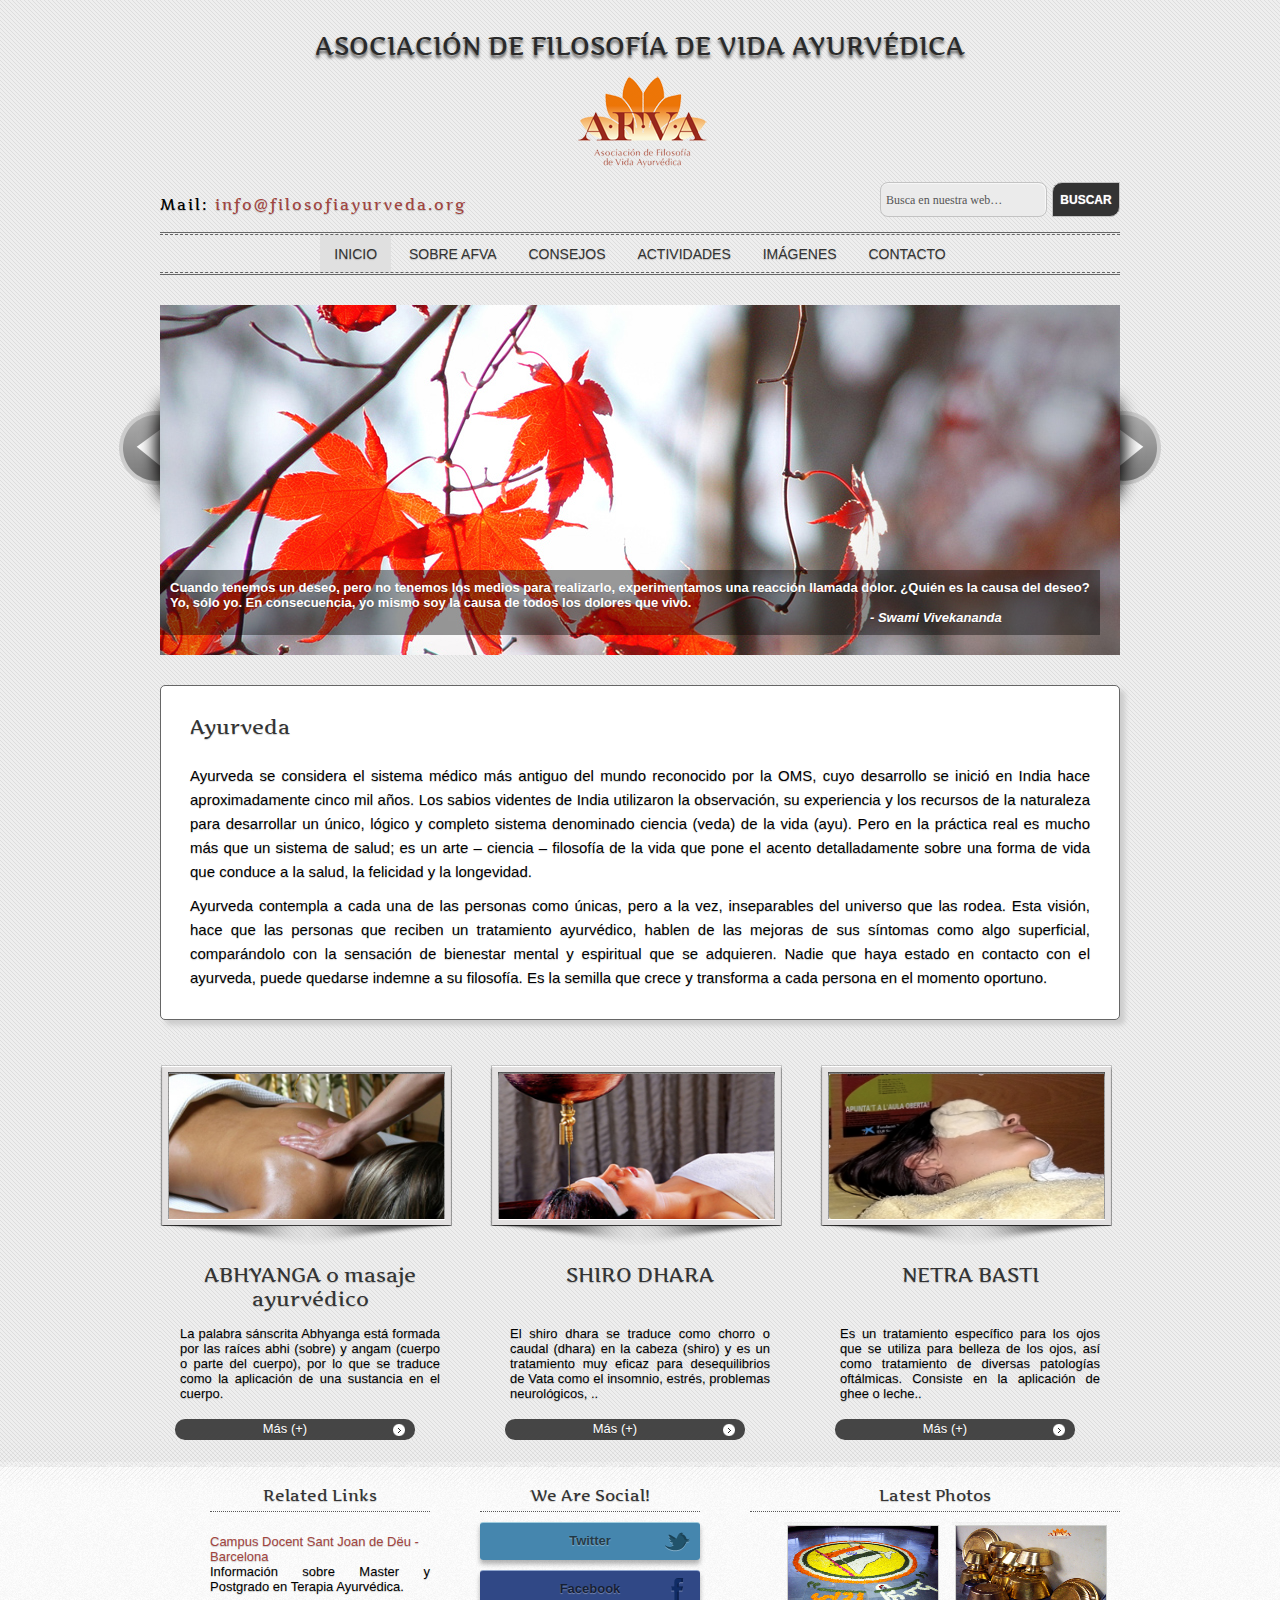
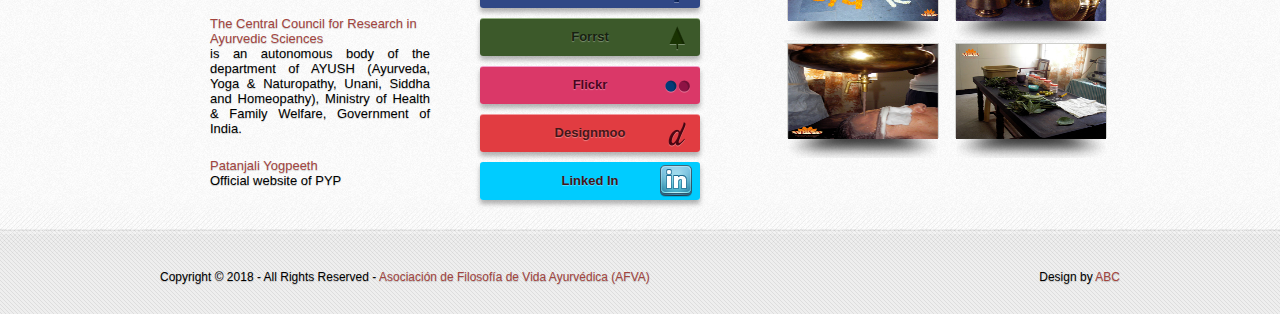
==== commit 74559127: "Updates requested by Elena" ====
--- a/index.html
+++ b/index.html
@@ -20,7 +20,7 @@
 </div>
 <div class="main-container">
   <div id="sub-headline">
-    <div class="tagline_left"><p id="tagline2">Tel: +34 686 593 293 | Mail: <a href="mailto:info@filosofiayurveda.org">info@filosofiayurveda.org</a></p></div>
+    <div class="tagline_left"><p id="tagline2">Mail: <a href="mailto:info@filosofiayurveda.org">info@filosofiayurveda.org</a></p></div>
     <div class="tagline_right">
       <form accept-charset="utf-8" action="http://www.jrank.org/api/search/v2" method="get">
       <fieldset>
@@ -135,15 +135,16 @@
                  <article class="footbox">
       <h2>Related Links</h2>
       <ul>
-        <li><a href="http://ayurvedicmedicinalplants.com/" target="_blank">Ayurvedic Medicinal Plants</a><br />
-       <p class="aboutus">Información y fotos de diversas plantas medicinales Ayurvédicas.</p>
-		</li>
-        <li><a href="http://www.ccras.nic.in/" target="_blank">The Central Council for Research in Ayurvedic Sciences</a><br />
-       <p class="aboutus">is an autonomous body of the department of AYUSH (Ayurveda, Yoga & Naturopathy, Unani, Siddha and Homeopathy), Ministry of Health & Family Welfare, Government of India.</p>
-        </li>
-        <li><a href="http://www.phyteia.es/intro.php" target="_blank">Phyteia </a><br> <p class="aboutus">Sistema de Información de la Flora Protegida y Amenazada de España<br /><p>
-		</li>       
-       </ul>
+          <li><a href="http://www.santjoandedeu.edu.es/es/masters-postgrados/masteres/terapia-ayurvedica" target="_blank">Campus Docent Sant Joan de Dëu - Barcelona</a><br />
+         <p class="aboutus">Información sobre Master y Postgrado en Terapia Ayurvédica.</p>
+      </li>
+          <li><a href="http://www.ccras.nic.in" target="_blank">The Central Council for Research in Ayurvedic Sciences</a><br />
+         <p class="aboutus">is an autonomous body of the department of AYUSH (Ayurveda, Yoga & Naturopathy, Unani, Siddha and Homeopathy), Ministry of Health & Family Welfare, Government of India.</p>
+          </li>
+          <li><a href="http://www.divyayoga.com" target="_blank">Patanjali Yogpeeth</a><br> <p class="aboutus">Official website of PYP 
+              <br /><p>
+      </li>       
+      </ul>
     </article>
     <article class="footbox last">
       <h2>We Are Social!</h2>
@@ -187,7 +188,7 @@
     </div> 
 </div> </div> 
  <footer>
-    <p class="tagline_left">Copyright &copy; 2012 - All Rights Reserved - <a href="#">Asociación de Filosofía de Vida Ayurvédica (AFVA)</a></p>
+    <p class="tagline_left">Copyright &copy; 2018 - All Rights Reserved - <a href="#">Asociación de Filosofía de Vida Ayurvédica (AFVA)</a></p>
     <p class="tagline_right">Design by <a href="#">ABC</a></p>
     <br class="clear" />
   </footer>
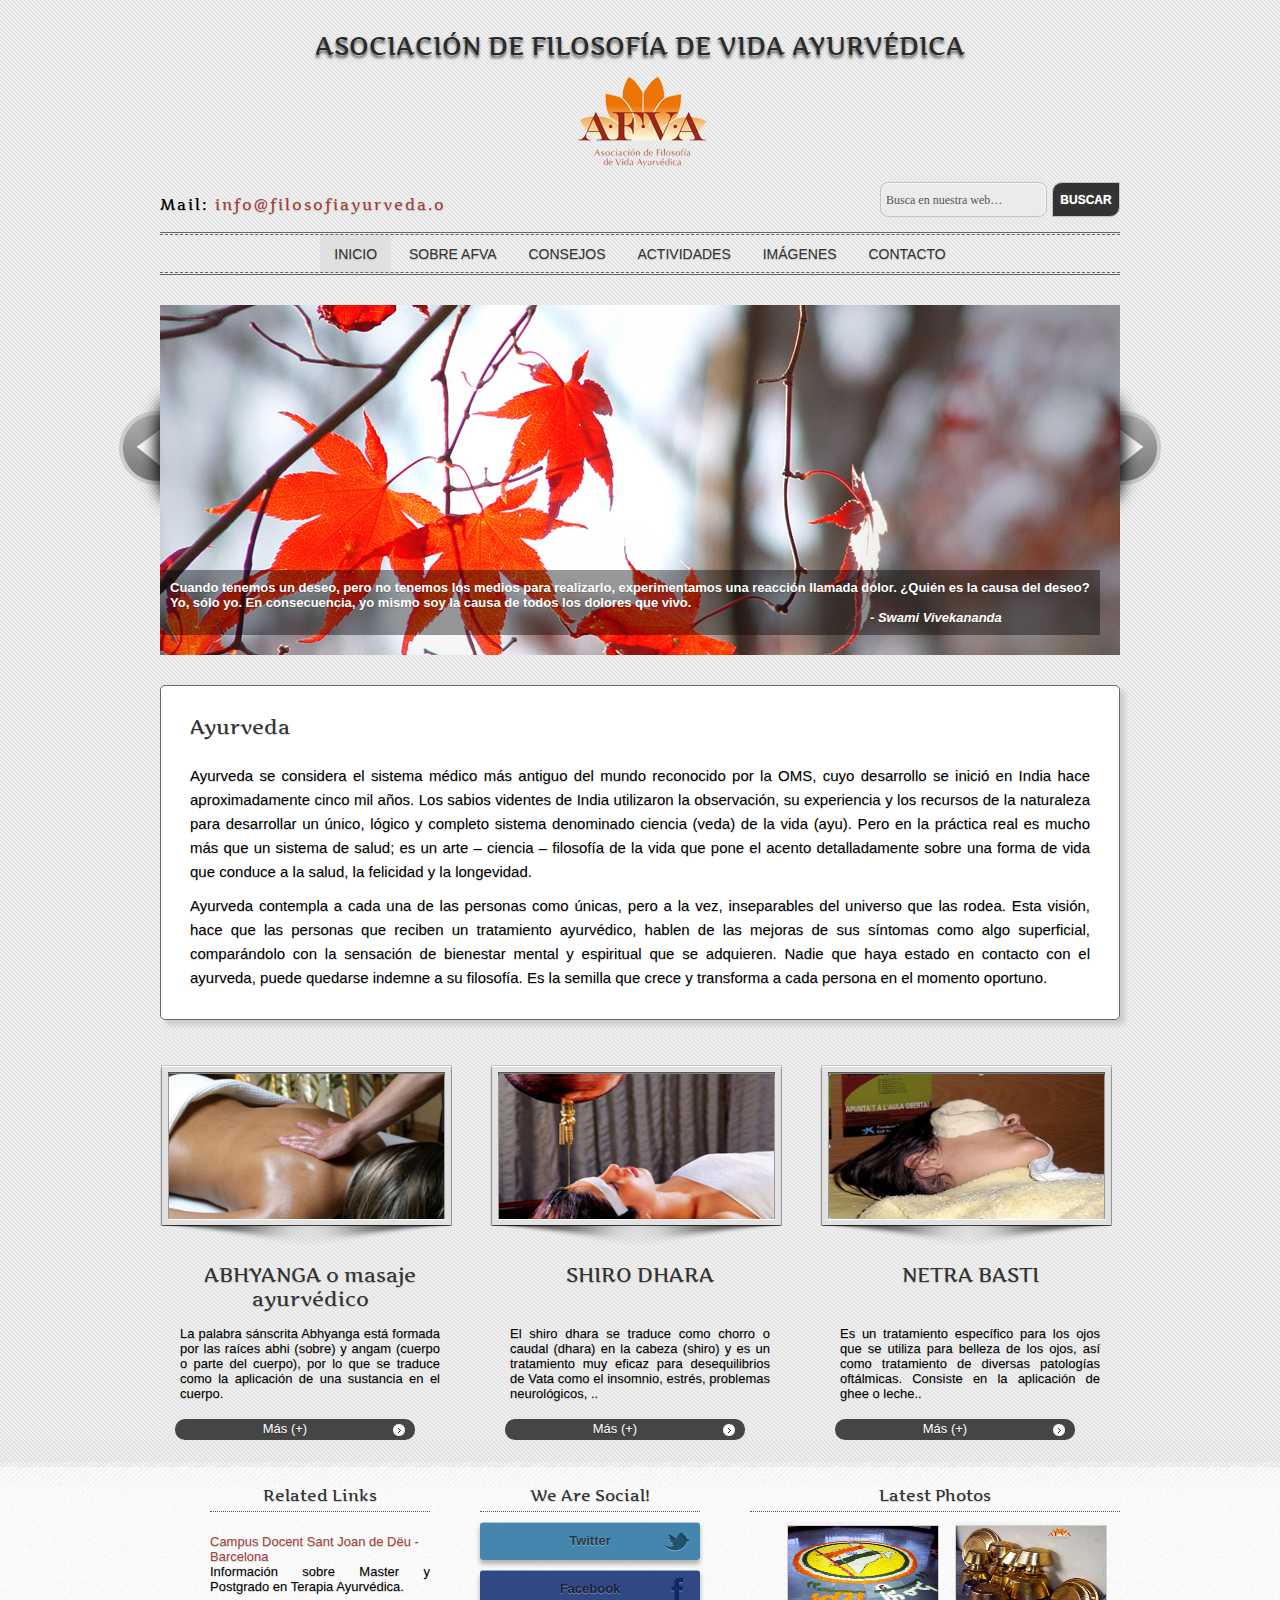
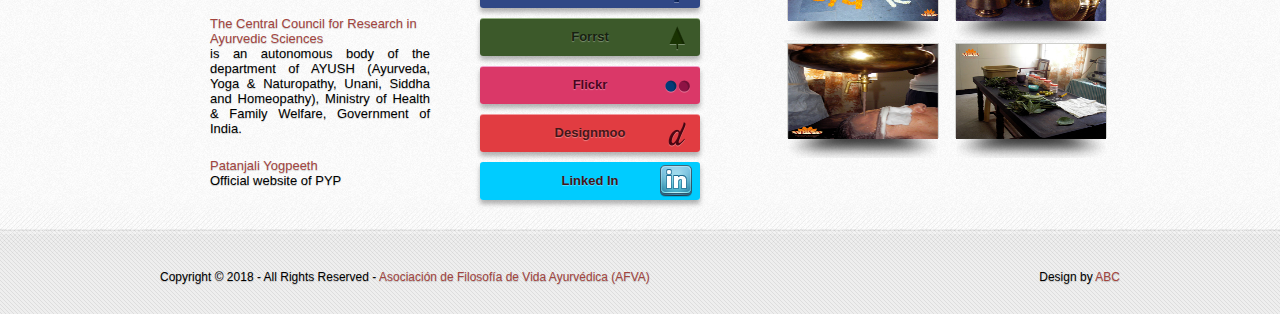
==== commit ac7039d0: "Edited email to check if hosting is correct" ====
--- a/index.html
+++ b/index.html
@@ -20,7 +20,7 @@
 </div>
 <div class="main-container">
   <div id="sub-headline">
-    <div class="tagline_left"><p id="tagline2">Mail: <a href="mailto:info@filosofiayurveda.org">info@filosofiayurveda.org</a></p></div>
+    <div class="tagline_left"><p id="tagline2">Mail: <a href="mailto:info@filosofiayurveda.org">info@filosofiayurveda.o</a></p></div>
     <div class="tagline_right">
       <form accept-charset="utf-8" action="http://www.jrank.org/api/search/v2" method="get">
       <fieldset>
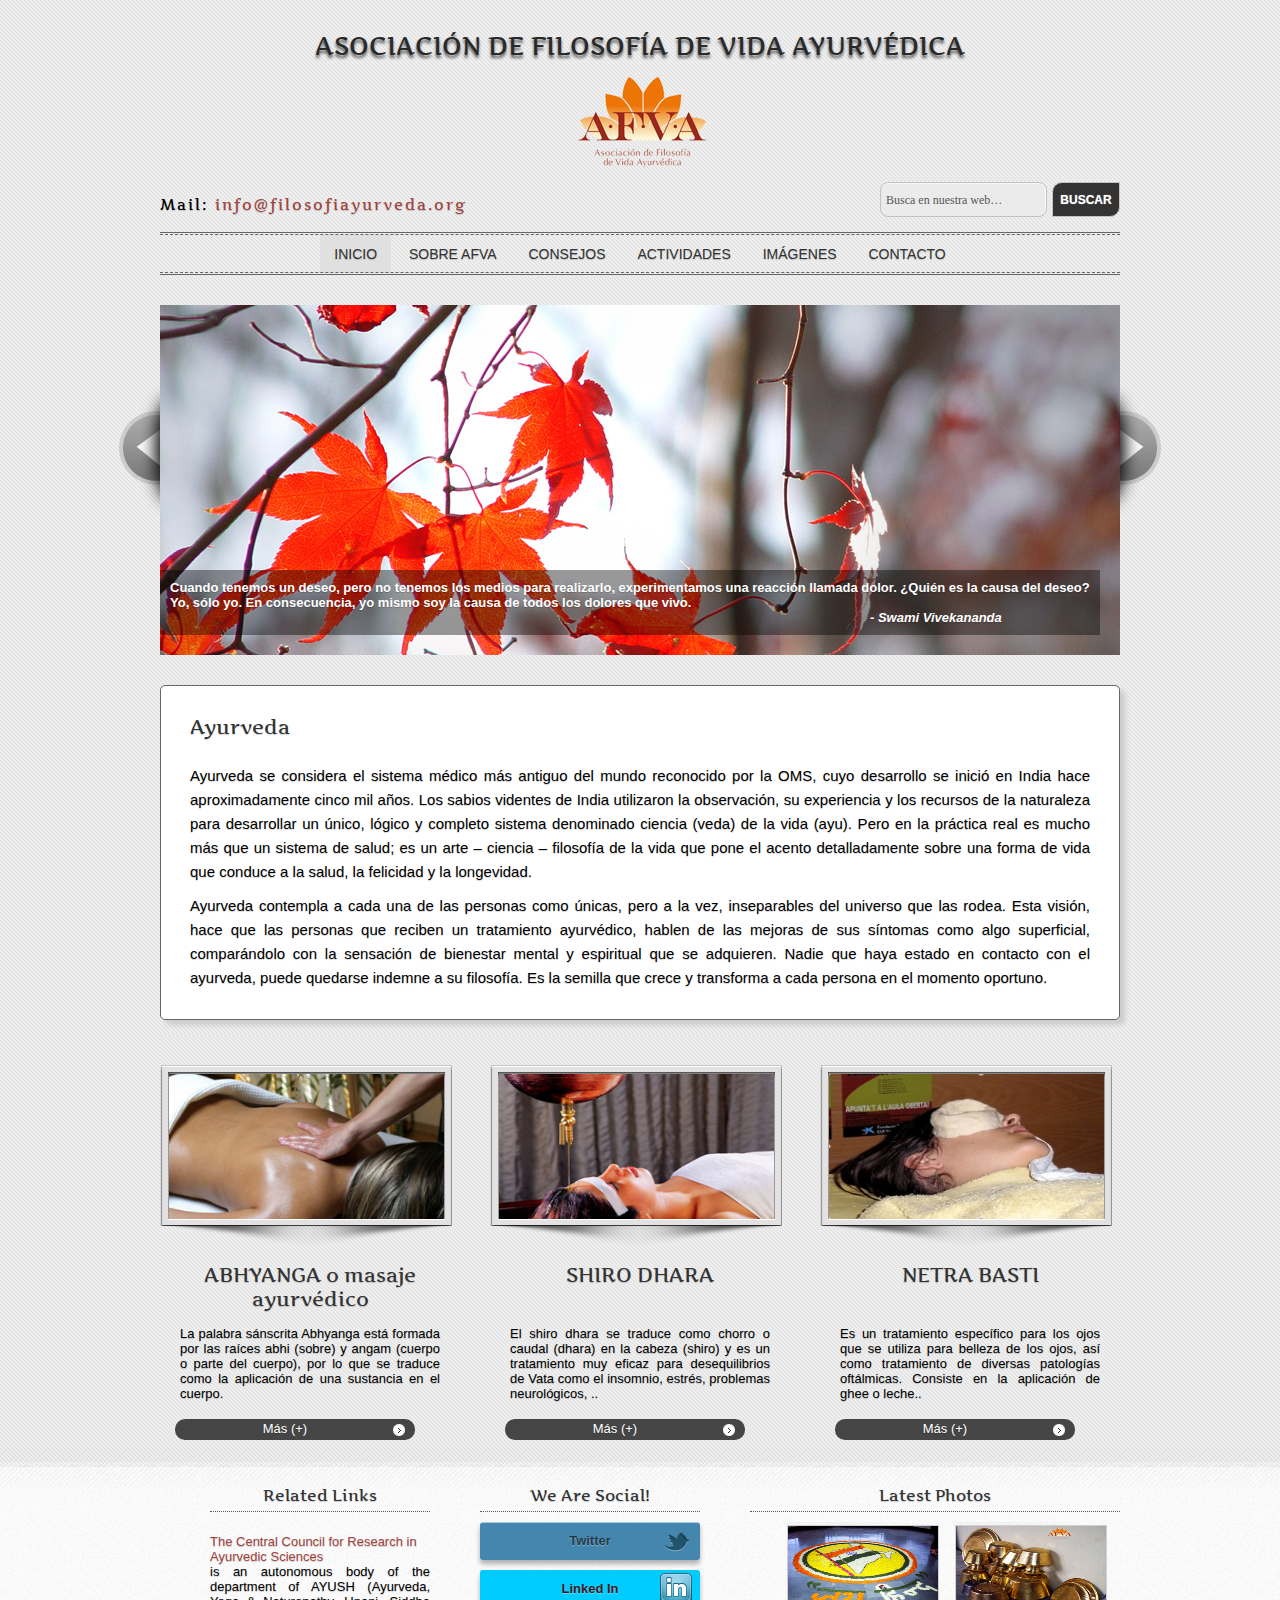
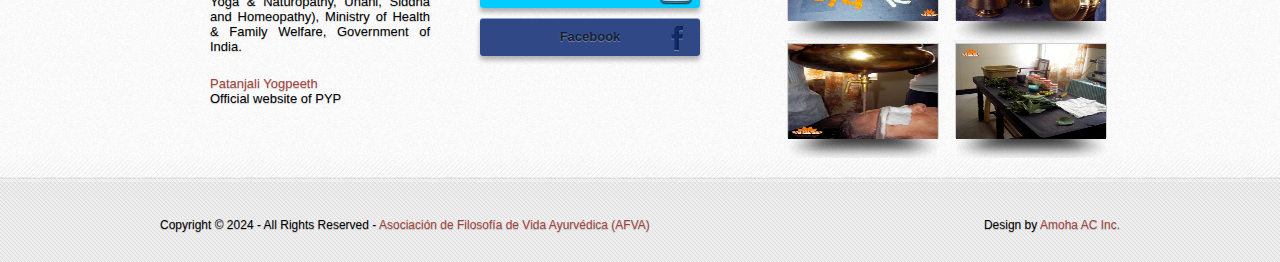
==== commit 31a4851f: "Changes for 2024 program" ====
--- a/index.html
+++ b/index.html
@@ -20,7 +20,7 @@
 </div>
 <div class="main-container">
   <div id="sub-headline">
-    <div class="tagline_left"><p id="tagline2">Mail: <a href="mailto:info@filosofiayurveda.org">info@filosofiayurveda.o</a></p></div>
+    <div class="tagline_left"><p id="tagline2">Mail: <a href="mailto:info@filosofiayurveda.org">info@filosofiayurveda.org</a></p></div>
     <div class="tagline_right">
       <form accept-charset="utf-8" action="http://www.jrank.org/api/search/v2" method="get">
       <fieldset>
@@ -45,7 +45,7 @@
       <li><a href="consejos.html">Consejos</a></li>
       <li><a href="seminars.html">Actividades</a></li>
       <li><a href="photo_gallery.html">Imágenes</a></li>
-      <li class="last"><a href="contact.php">Contacto</a></li>
+      <li class="last"><a href="contact_us.html">Contacto</a></li>
     </ul>
    </nav> 
     <div class="clear"></div>
@@ -135,9 +135,7 @@
                  <article class="footbox">
       <h2>Related Links</h2>
       <ul>
-          <li><a href="http://www.santjoandedeu.edu.es/es/masters-postgrados/masteres/terapia-ayurvedica" target="_blank">Campus Docent Sant Joan de Dëu - Barcelona</a><br />
-         <p class="aboutus">Información sobre Master y Postgrado en Terapia Ayurvédica.</p>
-      </li>
+     
           <li><a href="http://www.ccras.nic.in" target="_blank">The Central Council for Research in Ayurvedic Sciences</a><br />
          <p class="aboutus">is an autonomous body of the department of AYUSH (Ayurveda, Yoga & Naturopathy, Unani, Siddha and Homeopathy), Ministry of Health & Family Welfare, Government of India.</p>
           </li>
@@ -149,12 +147,10 @@
     <article class="footbox last">
       <h2>We Are Social!</h2>
             <div id="social"> 
-         <a href="http://twitter.com/AFVAyurvedica" class="s3d twitter" target="_blank"> Twitter <span class="icons twitter"></span> </a>  
-          <a href="#" class="s3d facebook"> Facebook <span class="icons facebook"></span> </a> 
-          <a href="#" class="s3d forrst"> Forrst <span class="icons forrst"></span> </a>
-          <a href="#" class="s3d flickr"> Flickr <span class="icons flickr"></span> </a> 
-          <a href="#" class="s3d designmoo"> Designmoo <span class="icons designmoo"></span> </a> 
-		  <a href="http://www.linkedin.com/pub/asociacion-de-filosofia-de-vida-ayurvédica/46/865/a76" class="s3d linkedin"> Linked In<span style="z-index:1000; position:absolute; left: 180px; top: 2px;"><img src="images/linkedin.png"/></span></a>      </div> 
+			  <a href="http://twitter.com/AFVAyurvedica" class="s3d twitter" target="_blank"> Twitter <span class="icons twitter"></span> </a>
+			  <a href="http://www.linkedin.com/pub/asociacion-de-filosofia-de-vida-ayurvédica/46/865/a76" class="s3d linkedin"> Linked In<span style="z-index:1000; position:absolute; left: 180px; top: 2px;"><img src="images/linkedin.png"/></span></a>
+			  <a href="#" class="s3d facebook"> Facebook <span class="icons facebook"></span> </a>     
+		  </div> 
 
     </article>
   <article class="latestgallery">
@@ -188,8 +184,8 @@
     </div> 
 </div> </div> 
  <footer>
-    <p class="tagline_left">Copyright &copy; 2018 - All Rights Reserved - <a href="#">Asociación de Filosofía de Vida Ayurvédica (AFVA)</a></p>
-    <p class="tagline_right">Design by <a href="#">ABC</a></p>
+    <p class="tagline_left">Copyright &copy; 2024 - All Rights Reserved - <a href="#">Asociación de Filosofía de Vida Ayurvédica (AFVA)</a></p>
+    <p class="tagline_right">Design by <a href="#">Amoha AC Inc.</a></p>
     <br class="clear" />
   </footer>
 
